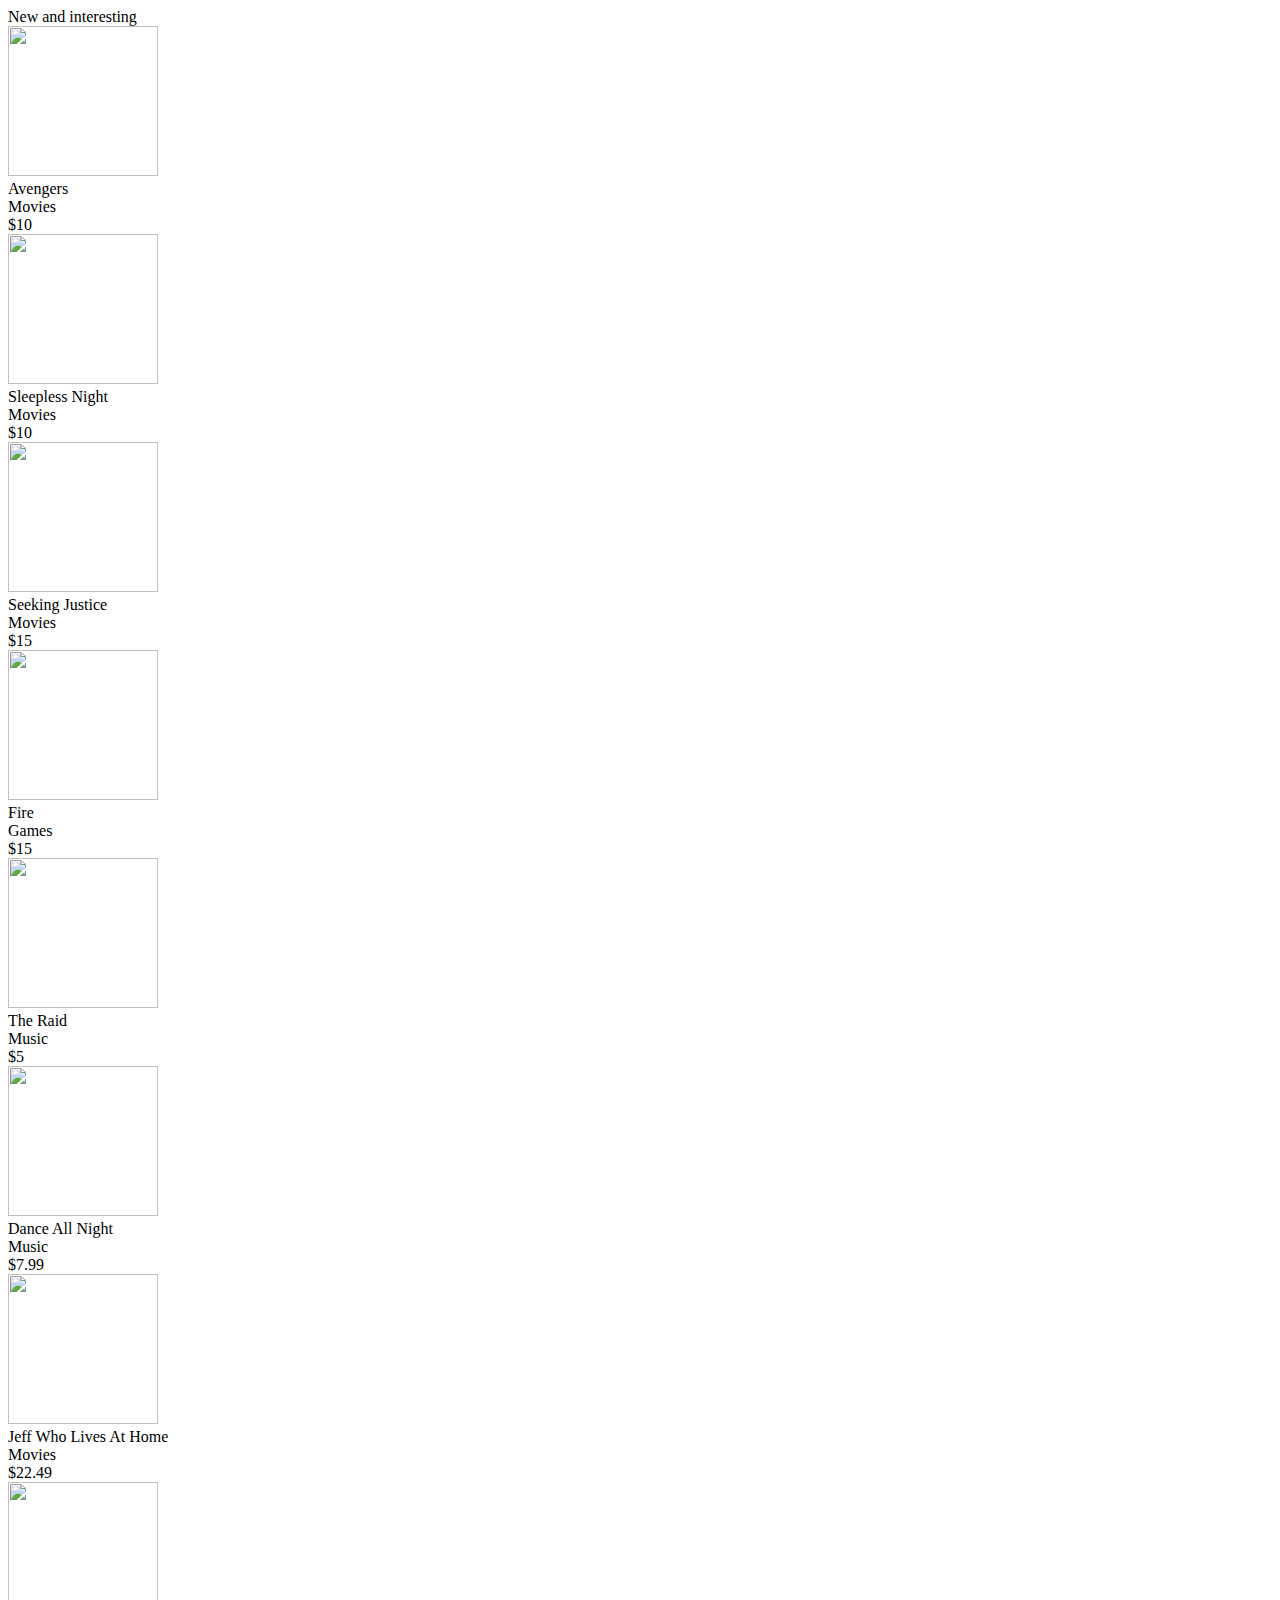
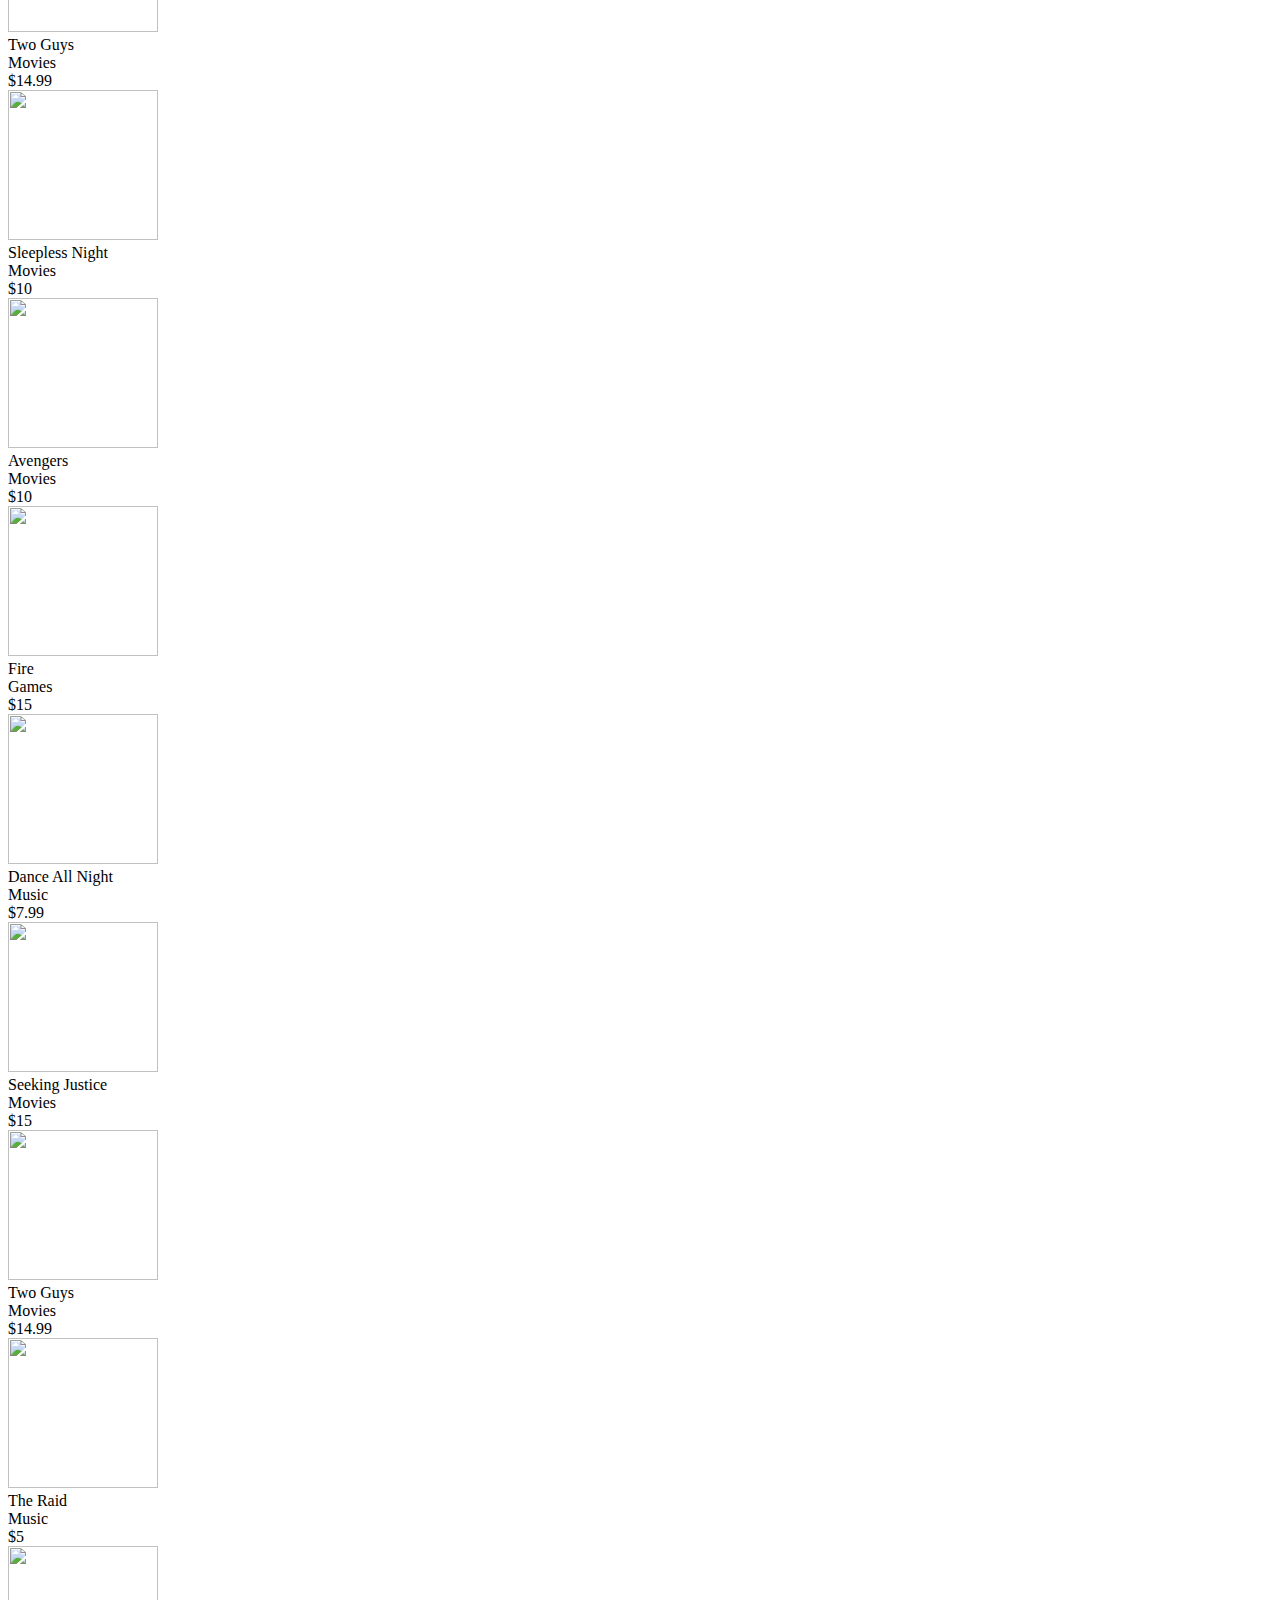
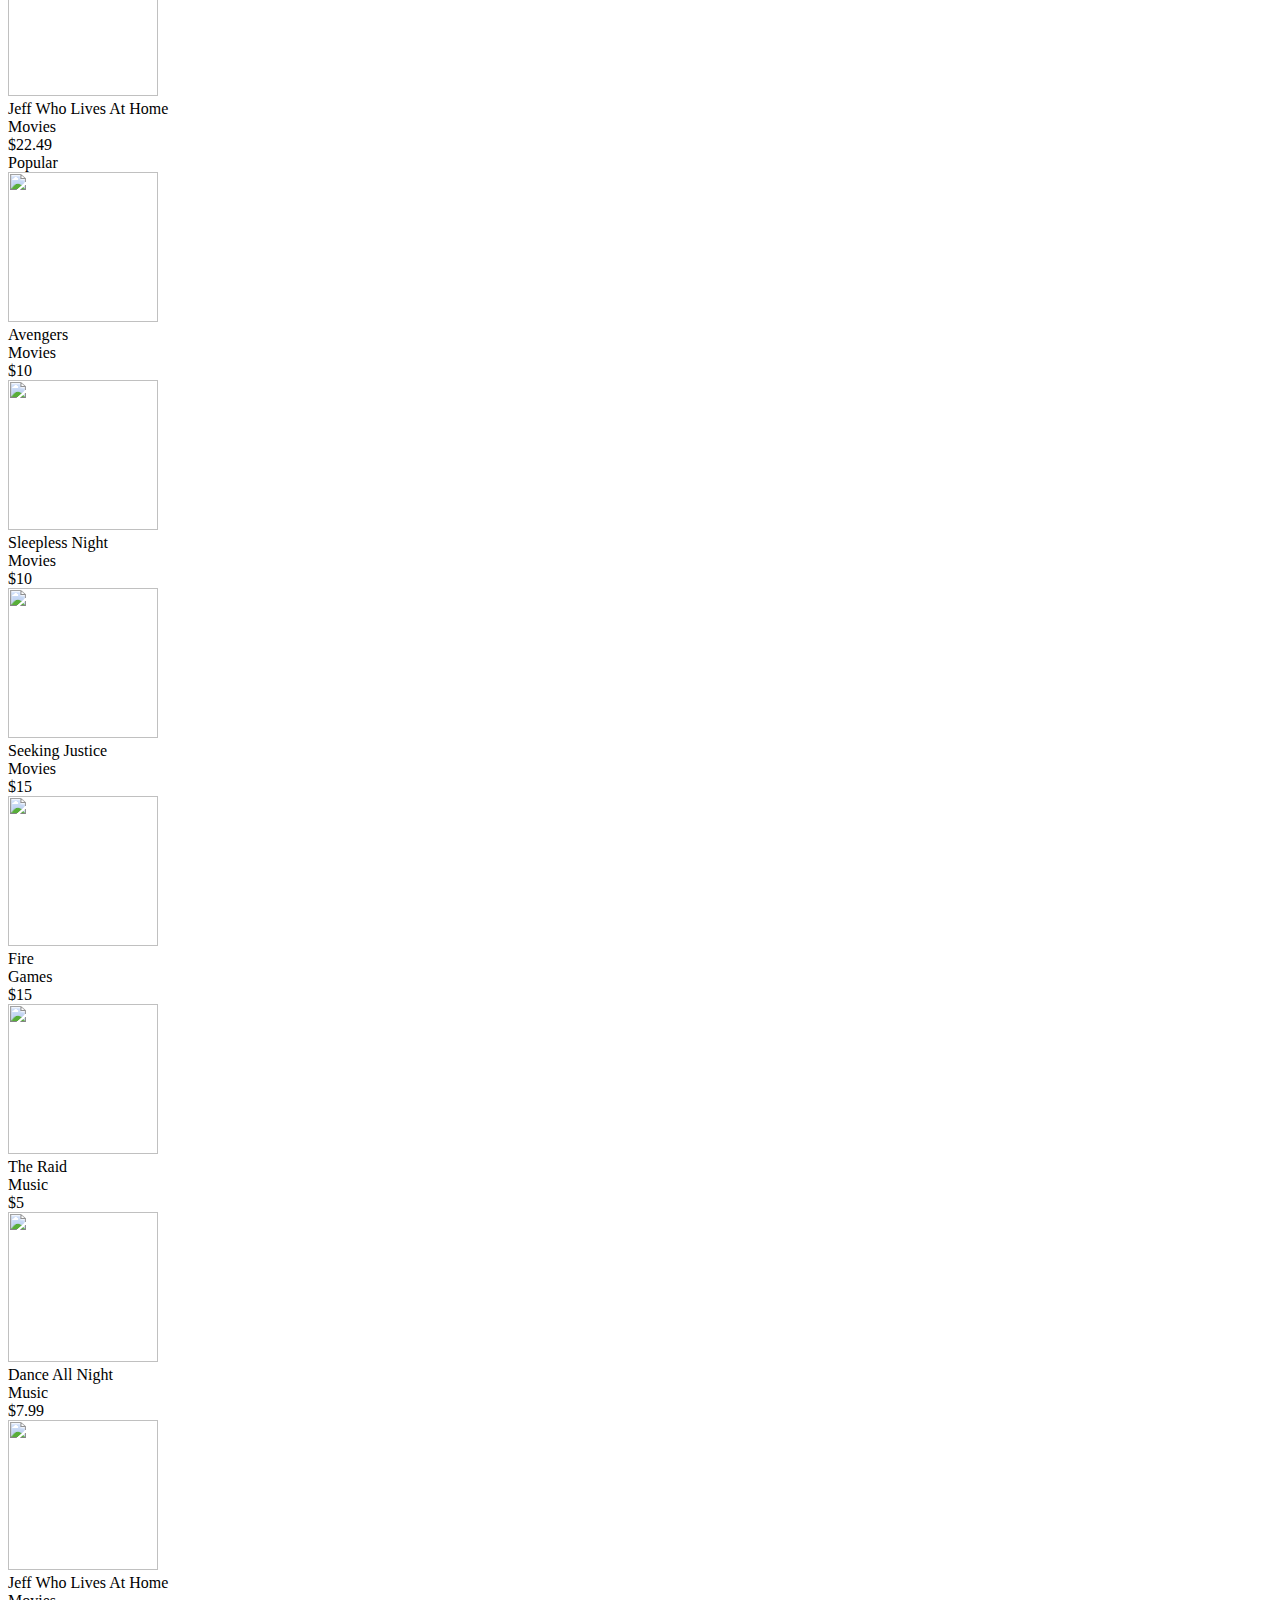
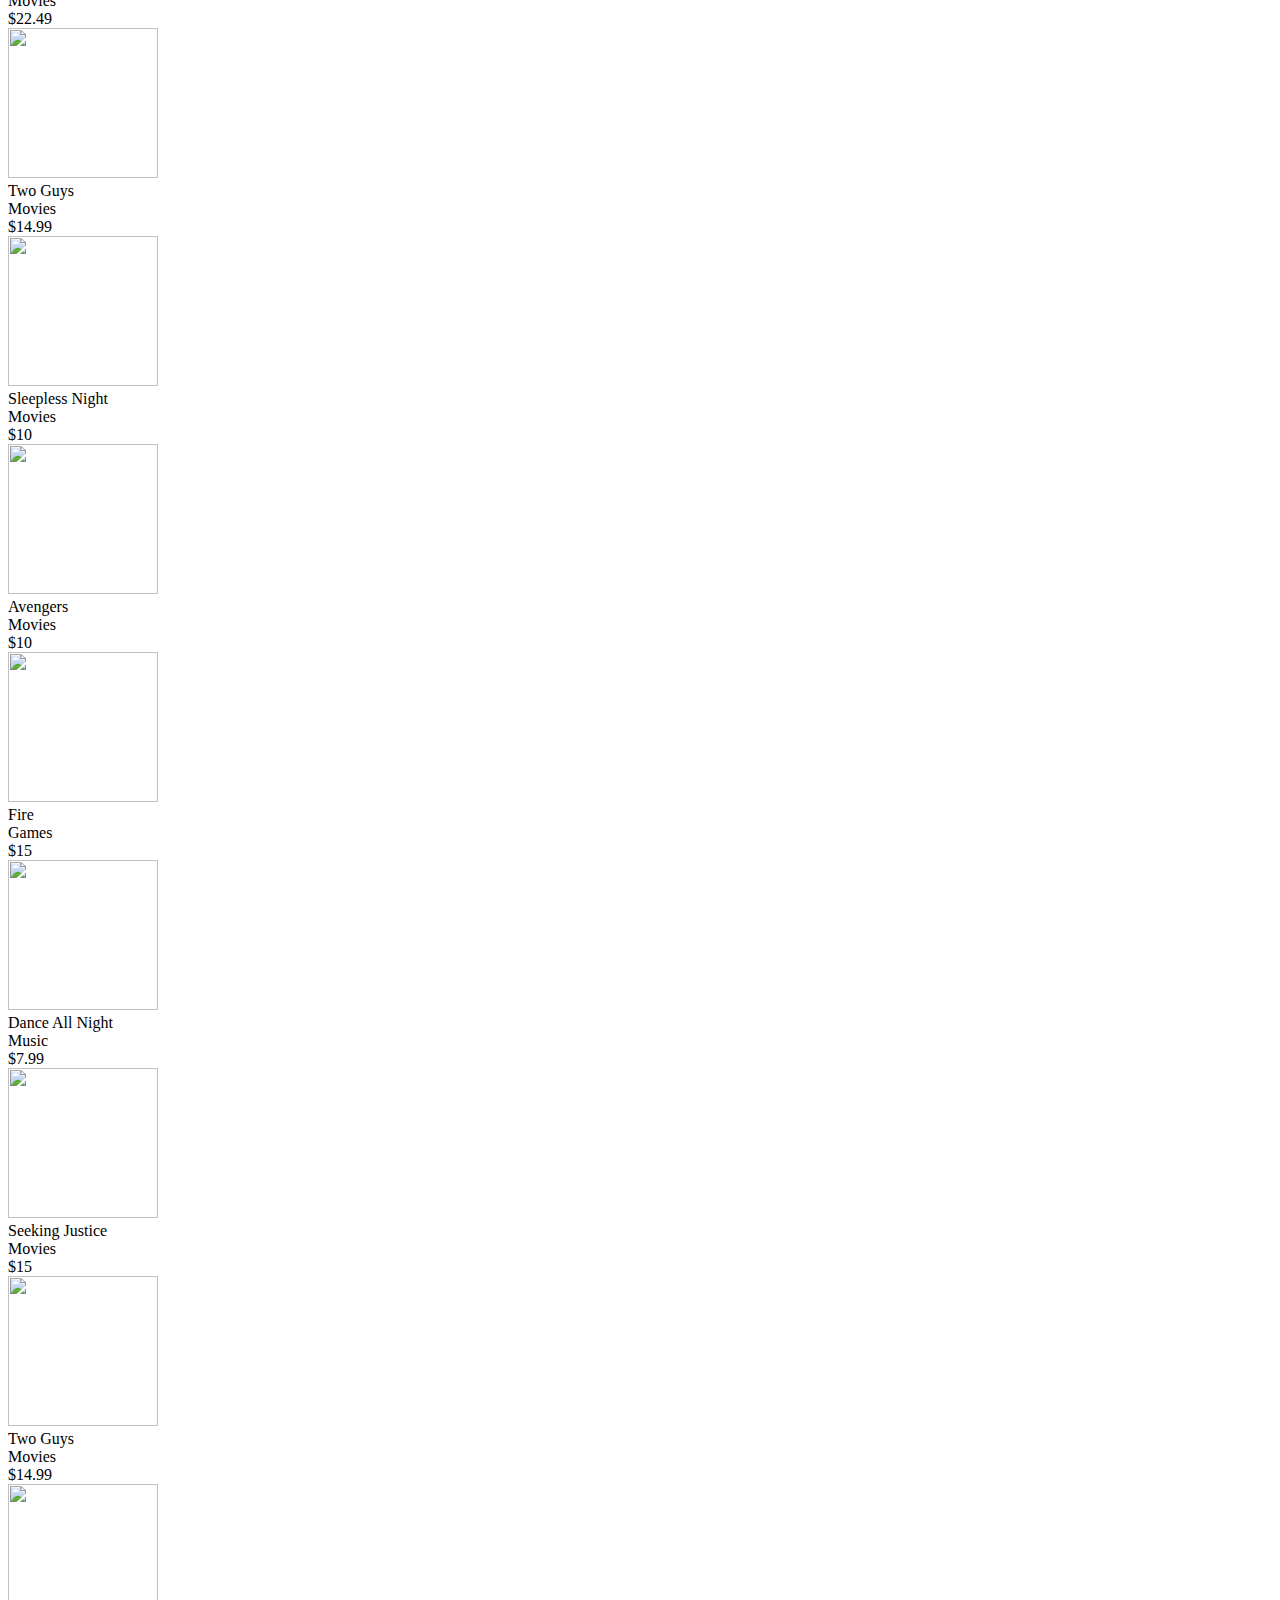
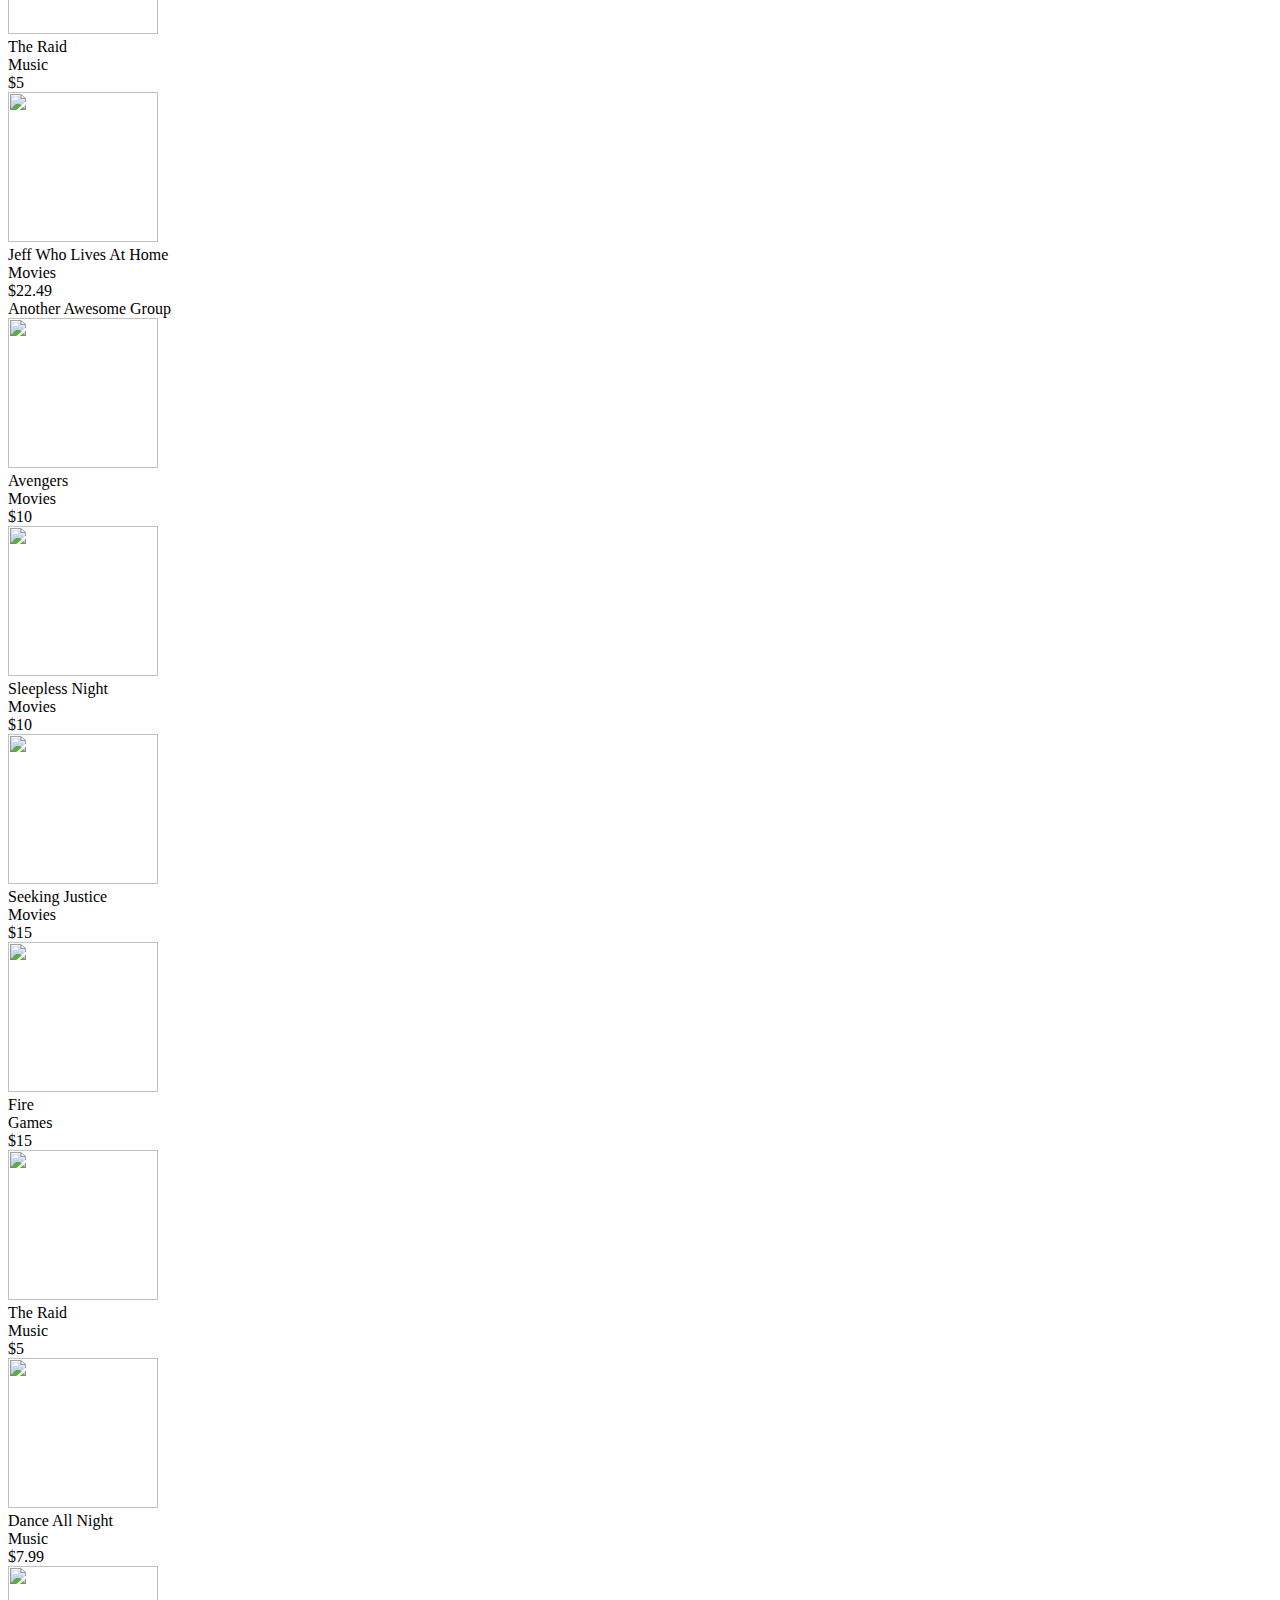
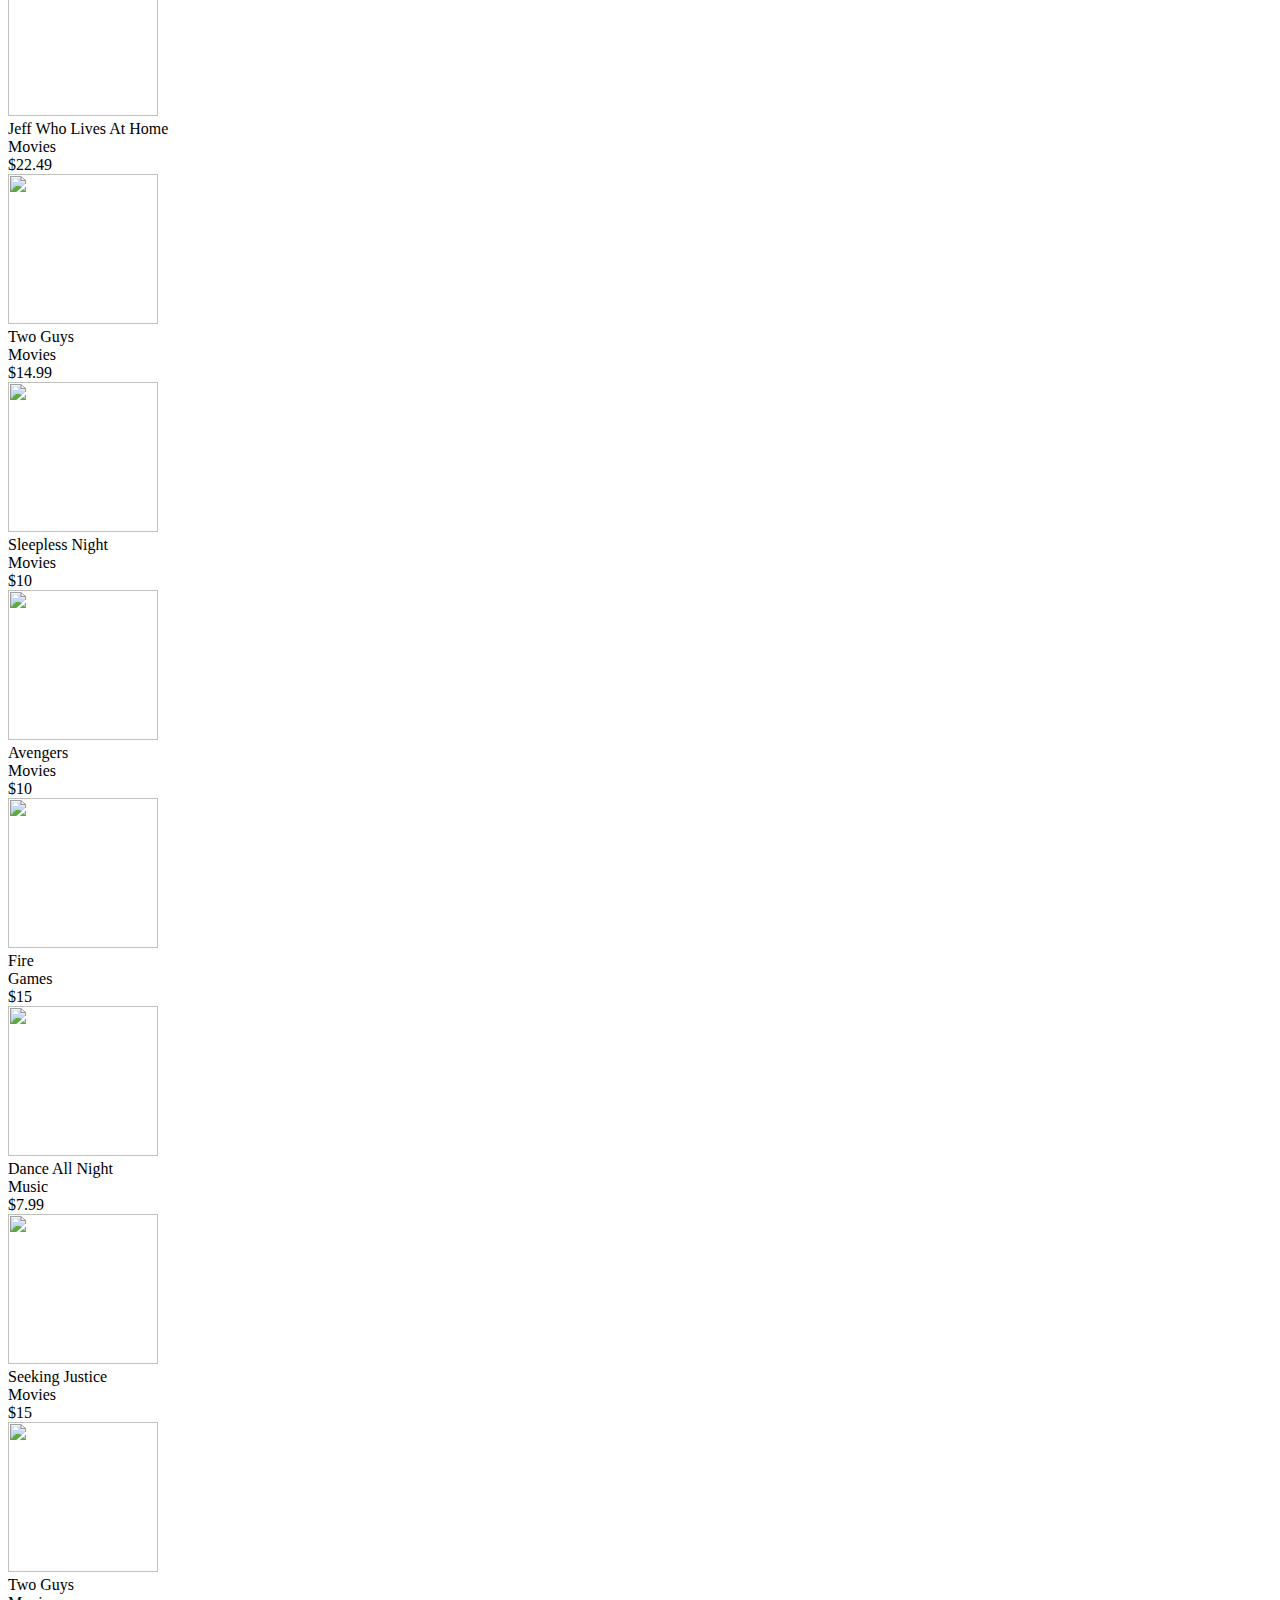
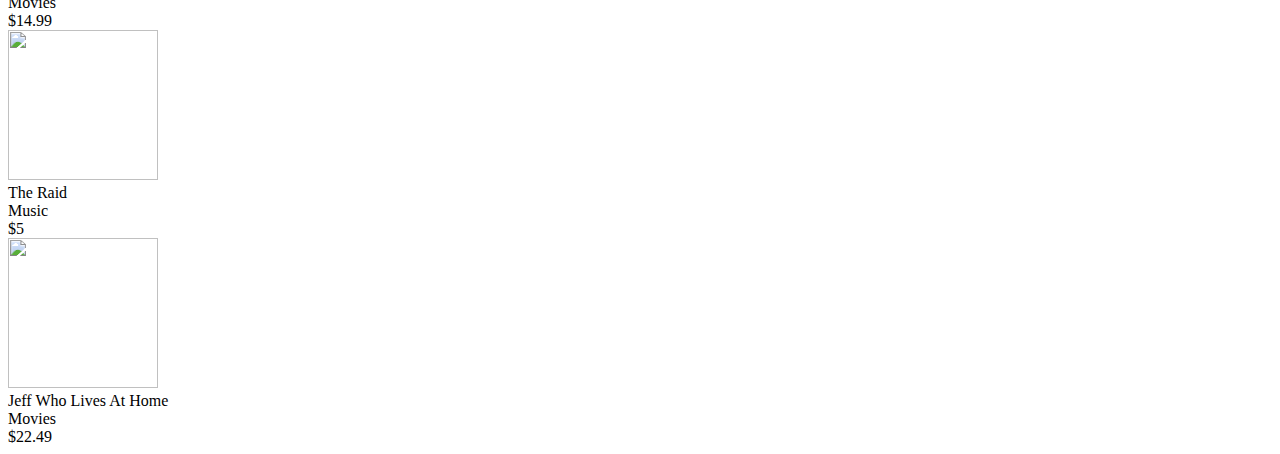
==== templates/home/index.html @ d27cb3de "first commi" ====
<!doctype html>
<html lang="en">
<head>
	<meta charset="UTF-8">
	<meta name="viewport" content="initial-scale=1">
	<title>Swiper Appstore</title>

	<link rel="stylesheet" href="css/idangerous.swiper.css">
	<link rel="stylesheet" href="css/idangerous.swiper.3dflow.css">
	<link rel="stylesheet" href="css/normalize.css">
	<link rel="stylesheet" href="css/appstore.css">
</head>
<body>
	<div class="swiper-container featured">
		<div class="swiper-wrapper">
			<div class="swiper-slide" style="background-image:url(/images/home/big/1.jpg)">
				<a href="http://www.idangero.us" target="_blank"></a>
			</div>
			<div class="swiper-slide" style="background-image:url(/images/home/big/2.jpg)">
				<a href="http://www.idangero.us/sliders/moover/" target="_blank"></a>
			</div>
			<div class="swiper-slide" style="background-image:url(/images/home/big/3.jpg)">
				<a href="http://www.idangero.us/index.php?content=cat_item&id=62" target="_blank"></a>
			</div>
			<div class="swiper-slide" style="background-image:url(/images/home/big/4.jpg)">
				<a href="http://www.idangero.us/sliders/" target="_blank"></a>
			</div>
			<div class="swiper-slide" style="background-image:url(/images/home/big/5.jpg)">
				<a href="http://www.idangero.us/sliders/swiper/" target="_blank"></a>
			</div>
			<div class="swiper-slide" style="background-image:url(/images/home/big/6.jpg)">
				<a href="http://www.idangero.us/sliders/s6/" target="_blank"></a>
			</div>
			<div class="swiper-slide" style="background-image:url(/images/home/big/7.jpg)">
				<a href="http://www.idangero.us/cs/" target="_blank"></a>
			</div>
			<div class="swiper-slide" style="background-image:url(/images/home/big/1.jpg)">
				<a href="http://www.idangero.us" target="_blank"></a>
			</div>
			<div class="swiper-slide" style="background-image:url(/images/home/big/2.jpg)">
				<a href="http://www.idangero.us/sliders/moover/" target="_blank"></a>
			</div>
			<div class="swiper-slide" style="background-image:url(/images/home/big/3.jpg)">
				<a href="http://www.idangero.us/index.php?content=cat_item&id=62" target="_blank"></a>
			</div>
			<div class="swiper-slide" style="background-image:url(/images/home/big/4.jpg)">
				<a href="http://www.idangero.us/sliders/" target="_blank"></a>
			</div>
			<div class="swiper-slide" style="background-image:url(/images/home/big/5.jpg)">
				<a href="http://www.idangero.us/sliders/swiper/" target="_blank"></a>
			</div>
			<div class="swiper-slide" style="background-image:url(/images/home/big/6.jpg)">
				<a href="http://www.idangero.us/sliders/s6/" target="_blank"></a>
			</div>
			<div class="swiper-slide" style="background-image:url(/images/home/big/7.jpg)">
				<a href="http://www.idangero.us/cs/" target="_blank"></a>
			</div>
		</div>
	</div>
	<div class="swiper-container thumbs-cotnainer">
		<div class="thumbs-title">New and interesting</div>
		<div class="swiper-wrapper">
			<div class="swiper-slide">
				<img src="/images/home/thumbs/1.jpg" height="150" width="150" alt="">
				<div class="app-title">Avengers</div>
				<div class="app-category">Movies</div>
				<div class="app-price">$10</div>
			</div>
			<div class="swiper-slide">
				<img src="/images/home/thumbs/2.jpg" height="150" width="150" alt="">
				<div class="app-title">Sleepless Night</div>
				<div class="app-category">Movies</div>
				<div class="app-price">$10</div>
			</div>
			<div class="swiper-slide">
				<img src="/images/home/thumbs/3.jpg" height="150" width="150" alt="">
				<div class="app-title">Seeking Justice</div>
				<div class="app-category">Movies</div>
				<div class="app-price">$15</div>
			</div>
			<div class="swiper-slide">
				<img src="/images/home/thumbs/4.jpg" height="150" width="150" alt="">
				<div class="app-title">Fire</div>
				<div class="app-category">Games</div>
				<div class="app-price">$15</div>
			</div>
			<div class="swiper-slide">
				<img src="/images/home/thumbs/5.jpg" height="150" width="150" alt="">
				<div class="app-title">The Raid</div>
				<div class="app-category">Music</div>
				<div class="app-price">$5</div>
			</div>
			<div class="swiper-slide">
				<img src="/images/home/thumbs/6.jpg" height="150" width="150" alt="">
				<div class="app-title">Dance All Night</div>
				<div class="app-category">Music</div>
				<div class="app-price">$7.99</div>
			</div>
			<div class="swiper-slide">
				<img src="/images/home/thumbs/7.jpg" height="150" width="150" alt="">
				<div class="app-title">Jeff Who Lives At Home</div>
				<div class="app-category">Movies</div>
				<div class="app-price">$22.49</div>
			</div>
			<div class="swiper-slide">
				<img src="/images/home/thumbs/8.jpg" height="150" width="150" alt="">
				<div class="app-title">Two Guys</div>
				<div class="app-category">Movies</div>
				<div class="app-price">$14.99</div>
			</div>
			
			<div class="swiper-slide">
				<img src="/images/home/thumbs/2.jpg" height="150" width="150" alt="">
				<div class="app-title">Sleepless Night</div>
				<div class="app-category">Movies</div>
				<div class="app-price">$10</div>
			</div>
			<div class="swiper-slide">
				<img src="/images/home/thumbs/1.jpg" height="150" width="150" alt="">
				<div class="app-title">Avengers</div>
				<div class="app-category">Movies</div>
				<div class="app-price">$10</div>
			</div>
			<div class="swiper-slide">
				<img src="/images/home/thumbs/4.jpg" height="150" width="150" alt="">
				<div class="app-title">Fire</div>
				<div class="app-category">Games</div>
				<div class="app-price">$15</div>
			</div>
			<div class="swiper-slide">
				<img src="/images/home/thumbs/6.jpg" height="150" width="150" alt="">
				<div class="app-title">Dance All Night</div>
				<div class="app-category">Music</div>
				<div class="app-price">$7.99</div>
			</div>
			<div class="swiper-slide">
				<img src="/images/home/thumbs/3.jpg" height="150" width="150" alt="">
				<div class="app-title">Seeking Justice</div>
				<div class="app-category">Movies</div>
				<div class="app-price">$15</div>
			</div>
			<div class="swiper-slide">
				<img src="/images/home/thumbs/8.jpg" height="150" width="150" alt="">
				<div class="app-title">Two Guys</div>
				<div class="app-category">Movies</div>
				<div class="app-price">$14.99</div>
			</div>
			<div class="swiper-slide">
				<img src="/images/home/thumbs/5.jpg" height="150" width="150" alt="">
				<div class="app-title">The Raid</div>
				<div class="app-category">Music</div>
				<div class="app-price">$5</div>
			</div>
			
			<div class="swiper-slide">
				<img src="/images/home/thumbs/7.jpg" height="150" width="150" alt="">
				<div class="app-title">Jeff Who Lives At Home</div>
				<div class="app-category">Movies</div>
				<div class="app-price">$22.49</div>
			</div>
		</div>
	</div>
	<div class="swiper-container banners-container border-gradient">
		<div class="swiper-wrapper">
			<div class="swiper-slide">
				<div class="banner" style="background-image:url(/images/home/big/1.jpg)"></div>
			</div>
			<div class="swiper-slide">
				<div class="banner" style="background-image:url(/images/home/big/2.jpg)"></div>
			</div>
			<div class="swiper-slide">
				<div class="banner" style="background-image:url(/images/home/big/3.jpg)"></div>
			</div>
			<div class="swiper-slide">
				<div class="banner" style="background-image:url(/images/home/big/4.jpg)"></div>
			</div>
			<div class="swiper-slide">
				<div class="banner" style="background-image:url(/images/home/big/5.jpg)"></div>
			</div>
			<div class="swiper-slide">
				<div class="banner" style="background-image:url(/images/home/big/6.jpg)"></div>
			</div>
			<div class="swiper-slide">
				<div class="banner" style="background-image:url(/images/home/big/7.jpg)"></div>
			</div>
		</div>
	</div>
	<div class="swiper-container thumbs-cotnainer border-gradient">
		<div class="thumbs-title">Popular</div>
		<div class="swiper-wrapper">
			<div class="swiper-slide">
				<img src="/images/home/thumbs/1.jpg" height="150" width="150" alt="">
				<div class="app-title">Avengers</div>
				<div class="app-category">Movies</div>
				<div class="app-price">$10</div>
			</div>
			<div class="swiper-slide">
				<img src="/images/home/thumbs/2.jpg" height="150" width="150" alt="">
				<div class="app-title">Sleepless Night</div>
				<div class="app-category">Movies</div>
				<div class="app-price">$10</div>
			</div>
			<div class="swiper-slide">
				<img src="/images/home/thumbs/3.jpg" height="150" width="150" alt="">
				<div class="app-title">Seeking Justice</div>
				<div class="app-category">Movies</div>
				<div class="app-price">$15</div>
			</div>
			<div class="swiper-slide">
				<img src="/images/home/thumbs/4.jpg" height="150" width="150" alt="">
				<div class="app-title">Fire</div>
				<div class="app-category">Games</div>
				<div class="app-price">$15</div>
			</div>
			<div class="swiper-slide">
				<img src="/images/home/thumbs/5.jpg" height="150" width="150" alt="">
				<div class="app-title">The Raid</div>
				<div class="app-category">Music</div>
				<div class="app-price">$5</div>
			</div>
			<div class="swiper-slide">
				<img src="/images/home/thumbs/6.jpg" height="150" width="150" alt="">
				<div class="app-title">Dance All Night</div>
				<div class="app-category">Music</div>
				<div class="app-price">$7.99</div>
			</div>
			<div class="swiper-slide">
				<img src="/images/home/thumbs/7.jpg" height="150" width="150" alt="">
				<div class="app-title">Jeff Who Lives At Home</div>
				<div class="app-category">Movies</div>
				<div class="app-price">$22.49</div>
			</div>
			<div class="swiper-slide">
				<img src="/images/home/thumbs/8.jpg" height="150" width="150" alt="">
				<div class="app-title">Two Guys</div>
				<div class="app-category">Movies</div>
				<div class="app-price">$14.99</div>
			</div>
			
			<div class="swiper-slide">
				<img src="/images/home/thumbs/2.jpg" height="150" width="150" alt="">
				<div class="app-title">Sleepless Night</div>
				<div class="app-category">Movies</div>
				<div class="app-price">$10</div>
			</div>
			<div class="swiper-slide">
				<img src="/images/home/thumbs/1.jpg" height="150" width="150" alt="">
				<div class="app-title">Avengers</div>
				<div class="app-category">Movies</div>
				<div class="app-price">$10</div>
			</div>
			<div class="swiper-slide">
				<img src="/images/home/thumbs/4.jpg" height="150" width="150" alt="">
				<div class="app-title">Fire</div>
				<div class="app-category">Games</div>
				<div class="app-price">$15</div>
			</div>
			<div class="swiper-slide">
				<img src="/images/home/thumbs/6.jpg" height="150" width="150" alt="">
				<div class="app-title">Dance All Night</div>
				<div class="app-category">Music</div>
				<div class="app-price">$7.99</div>
			</div>
			<div class="swiper-slide">
				<img src="/images/home/thumbs/3.jpg" height="150" width="150" alt="">
				<div class="app-title">Seeking Justice</div>
				<div class="app-category">Movies</div>
				<div class="app-price">$15</div>
			</div>
			<div class="swiper-slide">
				<img src="/images/home/thumbs/8.jpg" height="150" width="150" alt="">
				<div class="app-title">Two Guys</div>
				<div class="app-category">Movies</div>
				<div class="app-price">$14.99</div>
			</div>
			<div class="swiper-slide">
				<img src="/images/home/thumbs/5.jpg" height="150" width="150" alt="">
				<div class="app-title">The Raid</div>
				<div class="app-category">Music</div>
				<div class="app-price">$5</div>
			</div>
			
			<div class="swiper-slide">
				<img src="/images/home/thumbs/7.jpg" height="150" width="150" alt="">
				<div class="app-title">Jeff Who Lives At Home</div>
				<div class="app-category">Movies</div>
				<div class="app-price">$22.49</div>
			</div>
		</div>
	</div>
	<div class="swiper-container banners-container border-gradient">
		<div class="swiper-wrapper">
			<div class="swiper-slide">
				<div class="banner" style="background-image:url(/images/home/big/1.jpg)"></div>
			</div>
			<div class="swiper-slide">
				<div class="banner" style="background-image:url(/images/home/big/2.jpg)"></div>
			</div>
			<div class="swiper-slide">
				<div class="banner" style="background-image:url(/images/home/big/3.jpg)"></div>
			</div>
			<div class="swiper-slide">
				<div class="banner" style="background-image:url(/images/home/big/4.jpg)"></div>
			</div>
			<div class="swiper-slide">
				<div class="banner" style="background-image:url(/images/home/big/5.jpg)"></div>
			</div>
			<div class="swiper-slide">
				<div class="banner" style="background-image:url(/images/home/big/6.jpg)"></div>
			</div>
			<div class="swiper-slide">
				<div class="banner" style="background-image:url(/images/home/big/7.jpg)"></div>
			</div>
		</div>
	</div>
	<div class="swiper-container thumbs-cotnainer border-gradient">
		<div class="thumbs-title">Another Awesome Group</div>
		<div class="swiper-wrapper">
			<div class="swiper-slide">
				<img src="/images/home/thumbs/1.jpg" height="150" width="150" alt="">
				<div class="app-title">Avengers</div>
				<div class="app-category">Movies</div>
				<div class="app-price">$10</div>
			</div>
			<div class="swiper-slide">
				<img src="/images/home/thumbs/2.jpg" height="150" width="150" alt="">
				<div class="app-title">Sleepless Night</div>
				<div class="app-category">Movies</div>
				<div class="app-price">$10</div>
			</div>
			<div class="swiper-slide">
				<img src="/images/home/thumbs/3.jpg" height="150" width="150" alt="">
				<div class="app-title">Seeking Justice</div>
				<div class="app-category">Movies</div>
				<div class="app-price">$15</div>
			</div>
			<div class="swiper-slide">
				<img src="/images/home/thumbs/4.jpg" height="150" width="150" alt="">
				<div class="app-title">Fire</div>
				<div class="app-category">Games</div>
				<div class="app-price">$15</div>
			</div>
			<div class="swiper-slide">
				<img src="/images/home/thumbs/5.jpg" height="150" width="150" alt="">
				<div class="app-title">The Raid</div>
				<div class="app-category">Music</div>
				<div class="app-price">$5</div>
			</div>
			<div class="swiper-slide">
				<img src="/images/home/thumbs/6.jpg" height="150" width="150" alt="">
				<div class="app-title">Dance All Night</div>
				<div class="app-category">Music</div>
				<div class="app-price">$7.99</div>
			</div>
			<div class="swiper-slide">
				<img src="/images/home/thumbs/7.jpg" height="150" width="150" alt="">
				<div class="app-title">Jeff Who Lives At Home</div>
				<div class="app-category">Movies</div>
				<div class="app-price">$22.49</div>
			</div>
			<div class="swiper-slide">
				<img src="/images/home/thumbs/8.jpg" height="150" width="150" alt="">
				<div class="app-title">Two Guys</div>
				<div class="app-category">Movies</div>
				<div class="app-price">$14.99</div>
			</div>
			
			<div class="swiper-slide">
				<img src="/images/home/thumbs/2.jpg" height="150" width="150" alt="">
				<div class="app-title">Sleepless Night</div>
				<div class="app-category">Movies</div>
				<div class="app-price">$10</div>
			</div>
			<div class="swiper-slide">
				<img src="/images/home/thumbs/1.jpg" height="150" width="150" alt="">
				<div class="app-title">Avengers</div>
				<div class="app-category">Movies</div>
				<div class="app-price">$10</div>
			</div>
			<div class="swiper-slide">
				<img src="/images/home/thumbs/4.jpg" height="150" width="150" alt="">
				<div class="app-title">Fire</div>
				<div class="app-category">Games</div>
				<div class="app-price">$15</div>
			</div>
			<div class="swiper-slide">
				<img src="/images/home/thumbs/6.jpg" height="150" width="150" alt="">
				<div class="app-title">Dance All Night</div>
				<div class="app-category">Music</div>
				<div class="app-price">$7.99</div>
			</div>
			<div class="swiper-slide">
				<img src="/images/home/thumbs/3.jpg" height="150" width="150" alt="">
				<div class="app-title">Seeking Justice</div>
				<div class="app-category">Movies</div>
				<div class="app-price">$15</div>
			</div>
			<div class="swiper-slide">
				<img src="/images/home/thumbs/8.jpg" height="150" width="150" alt="">
				<div class="app-title">Two Guys</div>
				<div class="app-category">Movies</div>
				<div class="app-price">$14.99</div>
			</div>
			<div class="swiper-slide">
				<img src="/images/home/thumbs/5.jpg" height="150" width="150" alt="">
				<div class="app-title">The Raid</div>
				<div class="app-category">Music</div>
				<div class="app-price">$5</div>
			</div>
			
			<div class="swiper-slide">
				<img src="/images/home/thumbs/7.jpg" height="150" width="150" alt="">
				<div class="app-title">Jeff Who Lives At Home</div>
				<div class="app-category">Movies</div>
				<div class="app-price">$22.49</div>
			</div>
		</div>
	</div>
	<script src="js/jquery.min.js"></script>
	<!-- Don't forget to get the latest Swiper and scrollbar version here-->
	<script src="js/idangerous.swiper-2.0.min.js"></script>
	<script src="js/idangerous.swiper.3dflow-2.0.js"></script>
	<script src="js/appstore.js"></script>
</body>
</html>
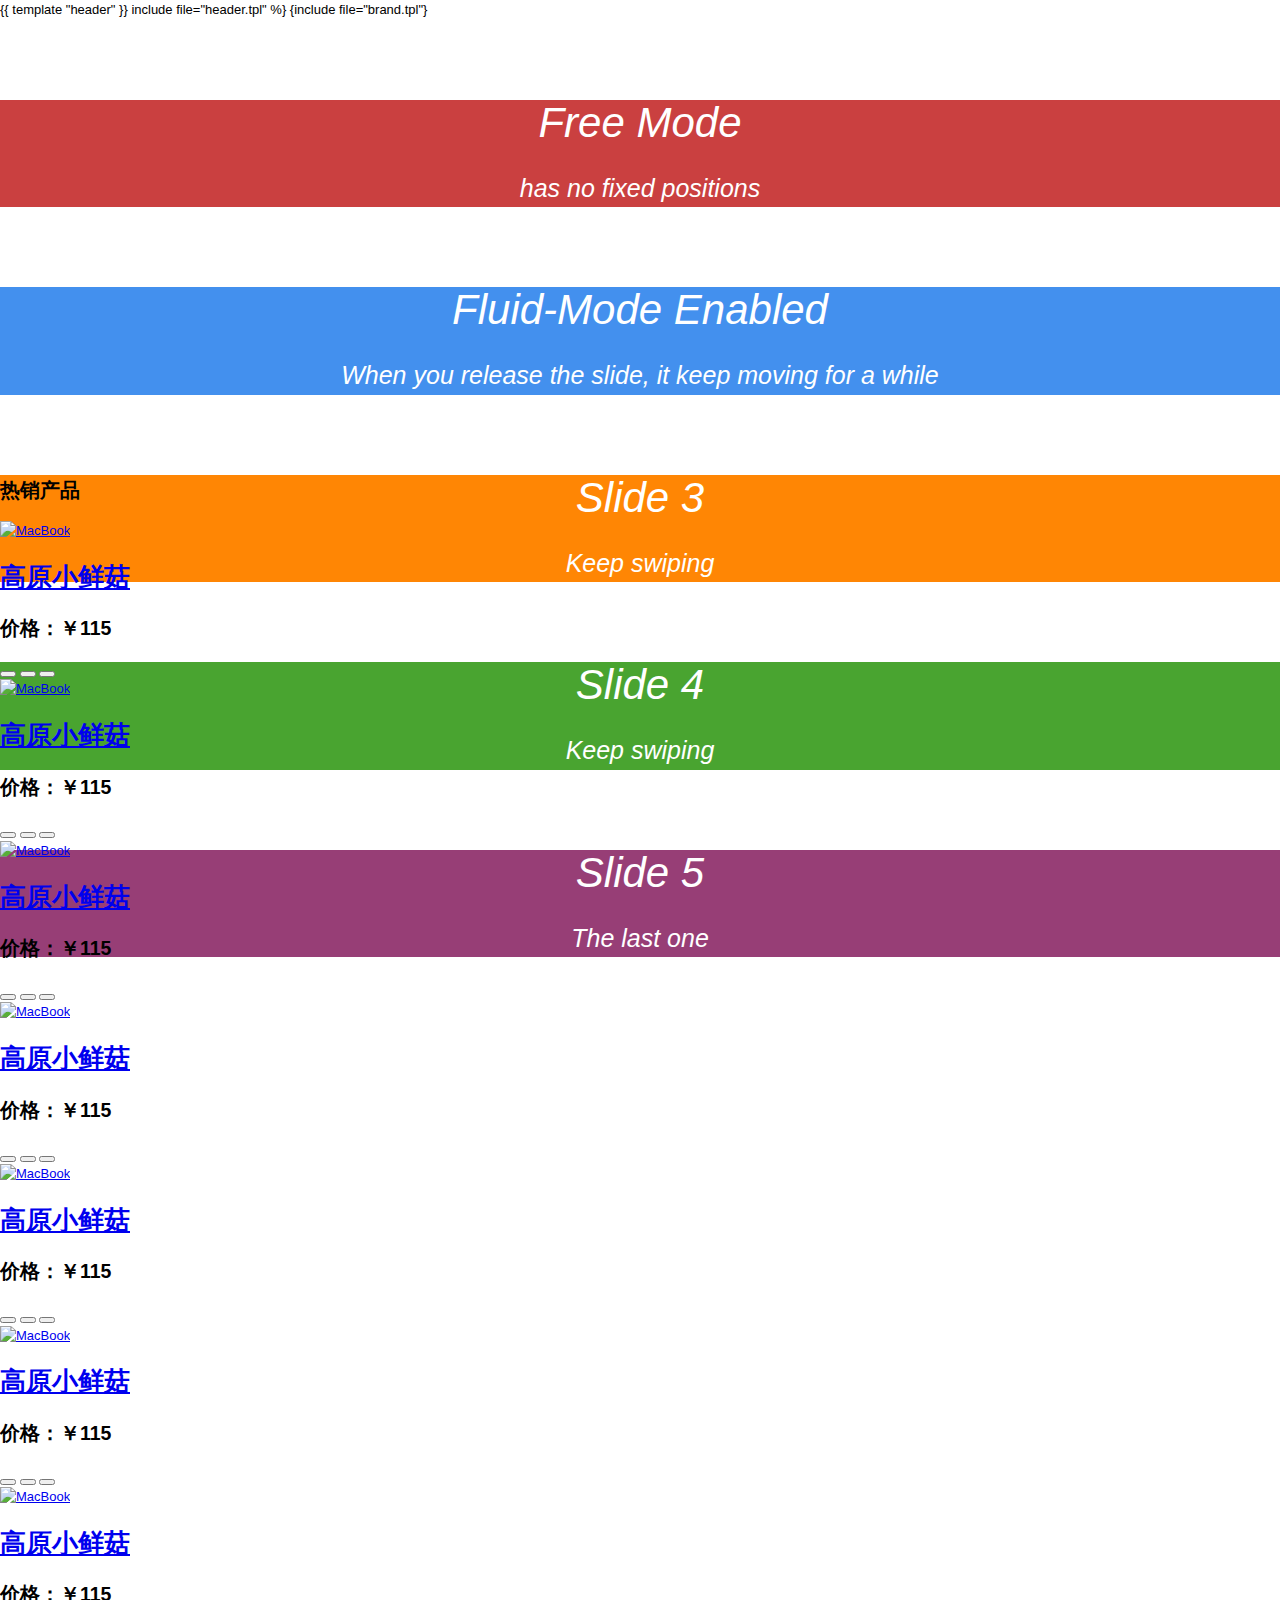
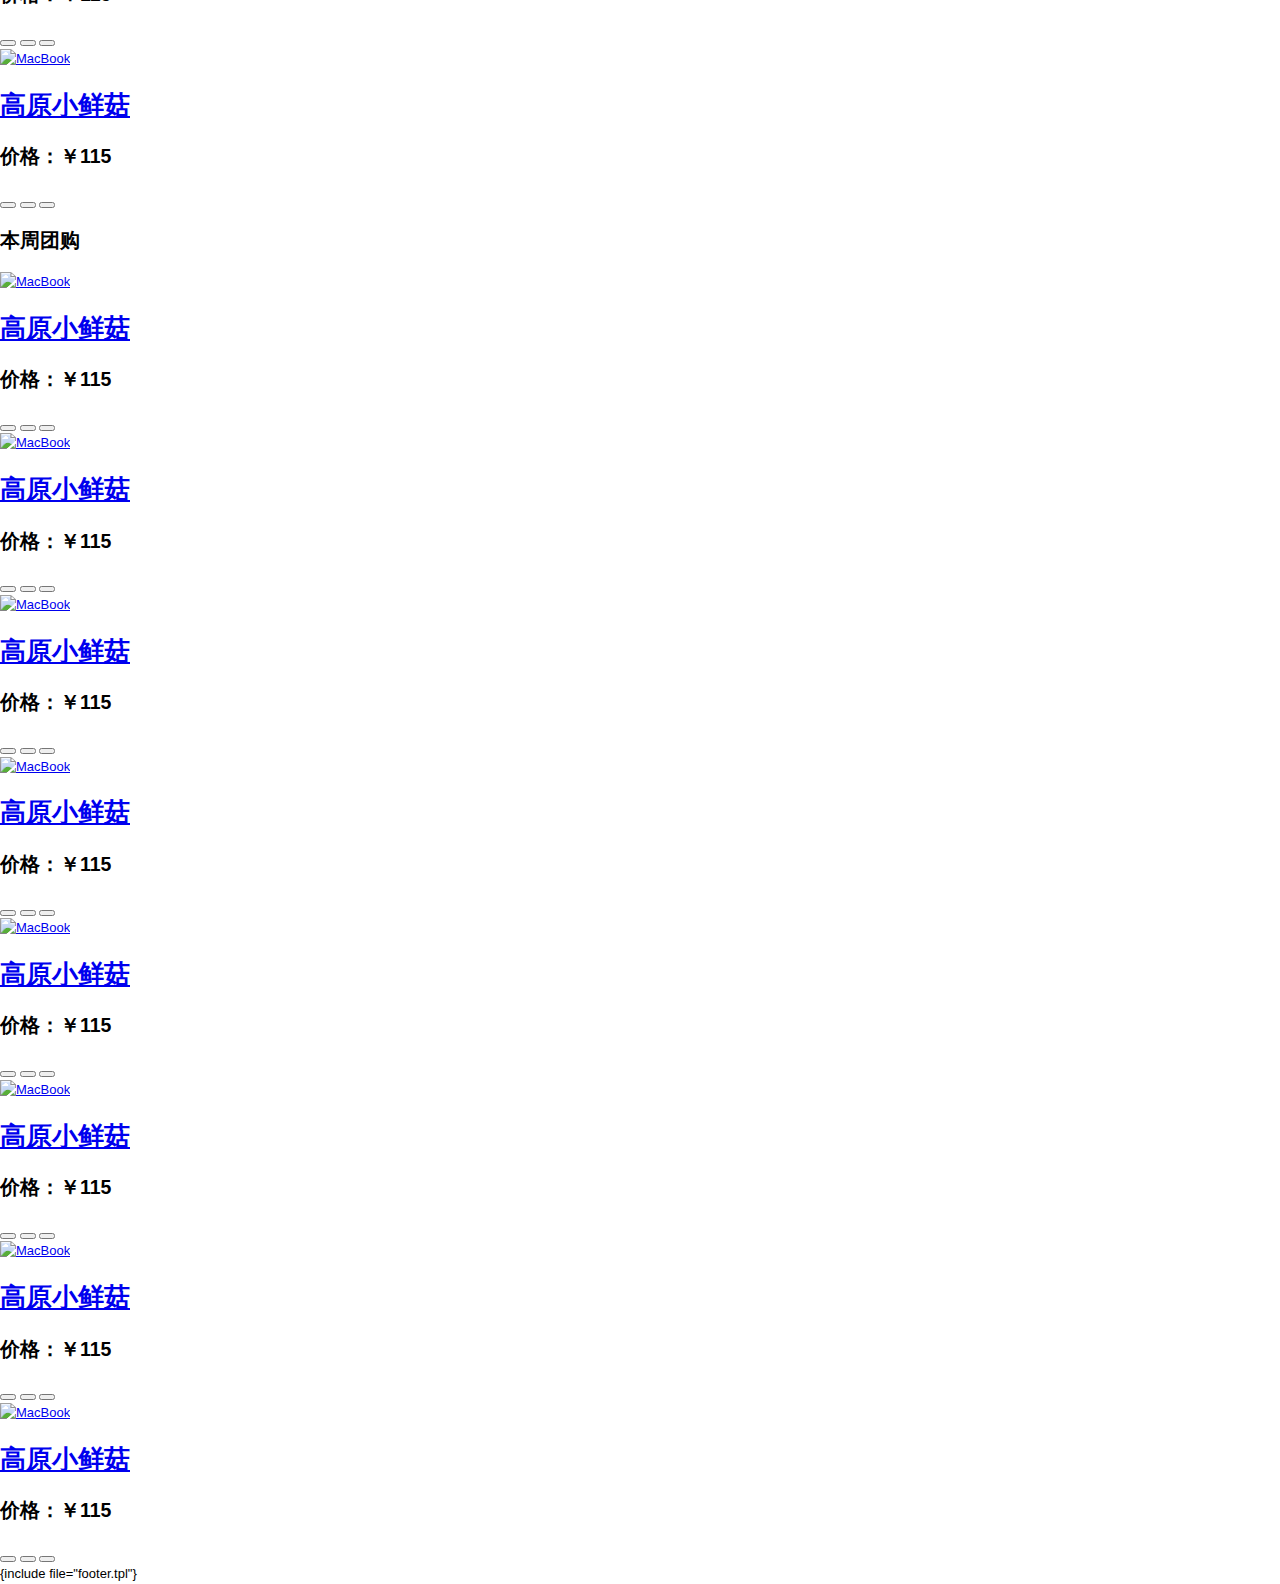
==== commit d57b5fff: "update 20180605" ====
--- a/templates/home/index.html
+++ b/templates/home/index.html
@@ -1,425 +1,397 @@
-<!doctype html>
+<!DOCTYPE html>
 <html lang="en">
 <head>
-	<meta charset="UTF-8">
-	<meta name="viewport" content="initial-scale=1">
-	<title>Swiper Appstore</title>
-
-	<link rel="stylesheet" href="css/idangerous.swiper.css">
-	<link rel="stylesheet" href="css/idangerous.swiper.3dflow.css">
-	<link rel="stylesheet" href="css/normalize.css">
-	<link rel="stylesheet" href="css/appstore.css">
+    <meta charset="UTF-8">
+    <title>{$Title}</title>
+    <link href="/css/bootstrap.min.css" rel="stylesheet">
+    <link rel="stylesheet" href="/css//bootstrap-theme.min.css">
+    <link href="/css/shoping.css" rel="stylesheet">	
+	  <link rel="stylesheet" href="/css/idangerous.swiper.css">
+  <style>
+/* Demo Styles */
+body {
+  margin: 0;
+  font-family: Arial, Helvetica, sans-serif;
+  font-size: 13px;
+  line-height: 1.5;
+}
+.swiper-container {
+  width: 100%;
+  height: 360px;
+  color: #fff;
+  text-align: center;
+}
+.red-slide {
+  background: #ca4040;
+}
+.blue-slide {
+  background: #4390ee;
+}
+.orange-slide {
+  background: #ff8604;
+}
+.green-slide {
+  background: #49a430;
+}
+.pink-slide {
+  background: #973e76;
+}
+.swiper-slide .title {
+  font-style: italic;
+  font-size: 42px;
+  margin-top: 80px;
+  margin-bottom: 0;
+  line-height: 45px;
+}
+.swiper-slide p {
+  font-style: italic;
+  font-size: 25px;
+}
+.pagination {
+  position: absolute;
+  z-index: 20;
+  left: 10px;
+  bottom: 10px;
+}
+.swiper-pagination-switch {
+  display: inline-block;
+  width: 8px;
+  height: 8px;
+  border-radius: 8px;
+  background: #555;
+  margin-right: 5px;
+  opacity: 0.8;
+  border: 1px solid #fff;
+  cursor: pointer;
+}
+.swiper-active-switch {
+  background: #fff;
+}
+  </style>
 </head>
 <body>
-	<div class="swiper-container featured">
-		<div class="swiper-wrapper">
-			<div class="swiper-slide" style="background-image:url(/images/home/big/1.jpg)">
-				<a href="http://www.idangero.us" target="_blank"></a>
-			</div>
-			<div class="swiper-slide" style="background-image:url(/images/home/big/2.jpg)">
-				<a href="http://www.idangero.us/sliders/moover/" target="_blank"></a>
-			</div>
-			<div class="swiper-slide" style="background-image:url(/images/home/big/3.jpg)">
-				<a href="http://www.idangero.us/index.php?content=cat_item&id=62" target="_blank"></a>
-			</div>
-			<div class="swiper-slide" style="background-image:url(/images/home/big/4.jpg)">
-				<a href="http://www.idangero.us/sliders/" target="_blank"></a>
-			</div>
-			<div class="swiper-slide" style="background-image:url(/images/home/big/5.jpg)">
-				<a href="http://www.idangero.us/sliders/swiper/" target="_blank"></a>
-			</div>
-			<div class="swiper-slide" style="background-image:url(/images/home/big/6.jpg)">
-				<a href="http://www.idangero.us/sliders/s6/" target="_blank"></a>
-			</div>
-			<div class="swiper-slide" style="background-image:url(/images/home/big/7.jpg)">
-				<a href="http://www.idangero.us/cs/" target="_blank"></a>
-			</div>
-			<div class="swiper-slide" style="background-image:url(/images/home/big/1.jpg)">
-				<a href="http://www.idangero.us" target="_blank"></a>
-			</div>
-			<div class="swiper-slide" style="background-image:url(/images/home/big/2.jpg)">
-				<a href="http://www.idangero.us/sliders/moover/" target="_blank"></a>
-			</div>
-			<div class="swiper-slide" style="background-image:url(/images/home/big/3.jpg)">
-				<a href="http://www.idangero.us/index.php?content=cat_item&id=62" target="_blank"></a>
-			</div>
-			<div class="swiper-slide" style="background-image:url(/images/home/big/4.jpg)">
-				<a href="http://www.idangero.us/sliders/" target="_blank"></a>
-			</div>
-			<div class="swiper-slide" style="background-image:url(/images/home/big/5.jpg)">
-				<a href="http://www.idangero.us/sliders/swiper/" target="_blank"></a>
-			</div>
-			<div class="swiper-slide" style="background-image:url(/images/home/big/6.jpg)">
-				<a href="http://www.idangero.us/sliders/s6/" target="_blank"></a>
-			</div>
-			<div class="swiper-slide" style="background-image:url(/images/home/big/7.jpg)">
-				<a href="http://www.idangero.us/cs/" target="_blank"></a>
-			</div>
-		</div>
-	</div>
-	<div class="swiper-container thumbs-cotnainer">
-		<div class="thumbs-title">New and interesting</div>
-		<div class="swiper-wrapper">
-			<div class="swiper-slide">
-				<img src="/images/home/thumbs/1.jpg" height="150" width="150" alt="">
-				<div class="app-title">Avengers</div>
-				<div class="app-category">Movies</div>
-				<div class="app-price">$10</div>
-			</div>
-			<div class="swiper-slide">
-				<img src="/images/home/thumbs/2.jpg" height="150" width="150" alt="">
-				<div class="app-title">Sleepless Night</div>
-				<div class="app-category">Movies</div>
-				<div class="app-price">$10</div>
-			</div>
-			<div class="swiper-slide">
-				<img src="/images/home/thumbs/3.jpg" height="150" width="150" alt="">
-				<div class="app-title">Seeking Justice</div>
-				<div class="app-category">Movies</div>
-				<div class="app-price">$15</div>
-			</div>
-			<div class="swiper-slide">
-				<img src="/images/home/thumbs/4.jpg" height="150" width="150" alt="">
-				<div class="app-title">Fire</div>
-				<div class="app-category">Games</div>
-				<div class="app-price">$15</div>
-			</div>
-			<div class="swiper-slide">
-				<img src="/images/home/thumbs/5.jpg" height="150" width="150" alt="">
-				<div class="app-title">The Raid</div>
-				<div class="app-category">Music</div>
-				<div class="app-price">$5</div>
-			</div>
-			<div class="swiper-slide">
-				<img src="/images/home/thumbs/6.jpg" height="150" width="150" alt="">
-				<div class="app-title">Dance All Night</div>
-				<div class="app-category">Music</div>
-				<div class="app-price">$7.99</div>
-			</div>
-			<div class="swiper-slide">
-				<img src="/images/home/thumbs/7.jpg" height="150" width="150" alt="">
-				<div class="app-title">Jeff Who Lives At Home</div>
-				<div class="app-category">Movies</div>
-				<div class="app-price">$22.49</div>
-			</div>
-			<div class="swiper-slide">
-				<img src="/images/home/thumbs/8.jpg" height="150" width="150" alt="">
-				<div class="app-title">Two Guys</div>
-				<div class="app-category">Movies</div>
-				<div class="app-price">$14.99</div>
-			</div>
-			
-			<div class="swiper-slide">
-				<img src="/images/home/thumbs/2.jpg" height="150" width="150" alt="">
-				<div class="app-title">Sleepless Night</div>
-				<div class="app-category">Movies</div>
-				<div class="app-price">$10</div>
-			</div>
-			<div class="swiper-slide">
-				<img src="/images/home/thumbs/1.jpg" height="150" width="150" alt="">
-				<div class="app-title">Avengers</div>
-				<div class="app-category">Movies</div>
-				<div class="app-price">$10</div>
-			</div>
-			<div class="swiper-slide">
-				<img src="/images/home/thumbs/4.jpg" height="150" width="150" alt="">
-				<div class="app-title">Fire</div>
-				<div class="app-category">Games</div>
-				<div class="app-price">$15</div>
-			</div>
-			<div class="swiper-slide">
-				<img src="/images/home/thumbs/6.jpg" height="150" width="150" alt="">
-				<div class="app-title">Dance All Night</div>
-				<div class="app-category">Music</div>
-				<div class="app-price">$7.99</div>
-			</div>
-			<div class="swiper-slide">
-				<img src="/images/home/thumbs/3.jpg" height="150" width="150" alt="">
-				<div class="app-title">Seeking Justice</div>
-				<div class="app-category">Movies</div>
-				<div class="app-price">$15</div>
-			</div>
-			<div class="swiper-slide">
-				<img src="/images/home/thumbs/8.jpg" height="150" width="150" alt="">
-				<div class="app-title">Two Guys</div>
-				<div class="app-category">Movies</div>
-				<div class="app-price">$14.99</div>
-			</div>
-			<div class="swiper-slide">
-				<img src="/images/home/thumbs/5.jpg" height="150" width="150" alt="">
-				<div class="app-title">The Raid</div>
-				<div class="app-category">Music</div>
-				<div class="app-price">$5</div>
-			</div>
-			
-			<div class="swiper-slide">
-				<img src="/images/home/thumbs/7.jpg" height="150" width="150" alt="">
-				<div class="app-title">Jeff Who Lives At Home</div>
-				<div class="app-category">Movies</div>
-				<div class="app-price">$22.49</div>
-			</div>
-		</div>
-	</div>
-	<div class="swiper-container banners-container border-gradient">
-		<div class="swiper-wrapper">
-			<div class="swiper-slide">
-				<div class="banner" style="background-image:url(/images/home/big/1.jpg)"></div>
-			</div>
-			<div class="swiper-slide">
-				<div class="banner" style="background-image:url(/images/home/big/2.jpg)"></div>
-			</div>
-			<div class="swiper-slide">
-				<div class="banner" style="background-image:url(/images/home/big/3.jpg)"></div>
-			</div>
-			<div class="swiper-slide">
-				<div class="banner" style="background-image:url(/images/home/big/4.jpg)"></div>
-			</div>
-			<div class="swiper-slide">
-				<div class="banner" style="background-image:url(/images/home/big/5.jpg)"></div>
-			</div>
-			<div class="swiper-slide">
-				<div class="banner" style="background-image:url(/images/home/big/6.jpg)"></div>
-			</div>
-			<div class="swiper-slide">
-				<div class="banner" style="background-image:url(/images/home/big/7.jpg)"></div>
-			</div>
-		</div>
-	</div>
-	<div class="swiper-container thumbs-cotnainer border-gradient">
-		<div class="thumbs-title">Popular</div>
-		<div class="swiper-wrapper">
-			<div class="swiper-slide">
-				<img src="/images/home/thumbs/1.jpg" height="150" width="150" alt="">
-				<div class="app-title">Avengers</div>
-				<div class="app-category">Movies</div>
-				<div class="app-price">$10</div>
-			</div>
-			<div class="swiper-slide">
-				<img src="/images/home/thumbs/2.jpg" height="150" width="150" alt="">
-				<div class="app-title">Sleepless Night</div>
-				<div class="app-category">Movies</div>
-				<div class="app-price">$10</div>
-			</div>
-			<div class="swiper-slide">
-				<img src="/images/home/thumbs/3.jpg" height="150" width="150" alt="">
-				<div class="app-title">Seeking Justice</div>
-				<div class="app-category">Movies</div>
-				<div class="app-price">$15</div>
-			</div>
-			<div class="swiper-slide">
-				<img src="/images/home/thumbs/4.jpg" height="150" width="150" alt="">
-				<div class="app-title">Fire</div>
-				<div class="app-category">Games</div>
-				<div class="app-price">$15</div>
-			</div>
-			<div class="swiper-slide">
-				<img src="/images/home/thumbs/5.jpg" height="150" width="150" alt="">
-				<div class="app-title">The Raid</div>
-				<div class="app-category">Music</div>
-				<div class="app-price">$5</div>
-			</div>
-			<div class="swiper-slide">
-				<img src="/images/home/thumbs/6.jpg" height="150" width="150" alt="">
-				<div class="app-title">Dance All Night</div>
-				<div class="app-category">Music</div>
-				<div class="app-price">$7.99</div>
-			</div>
-			<div class="swiper-slide">
-				<img src="/images/home/thumbs/7.jpg" height="150" width="150" alt="">
-				<div class="app-title">Jeff Who Lives At Home</div>
-				<div class="app-category">Movies</div>
-				<div class="app-price">$22.49</div>
-			</div>
-			<div class="swiper-slide">
-				<img src="/images/home/thumbs/8.jpg" height="150" width="150" alt="">
-				<div class="app-title">Two Guys</div>
-				<div class="app-category">Movies</div>
-				<div class="app-price">$14.99</div>
-			</div>
-			
-			<div class="swiper-slide">
-				<img src="/images/home/thumbs/2.jpg" height="150" width="150" alt="">
-				<div class="app-title">Sleepless Night</div>
-				<div class="app-category">Movies</div>
-				<div class="app-price">$10</div>
-			</div>
-			<div class="swiper-slide">
-				<img src="/images/home/thumbs/1.jpg" height="150" width="150" alt="">
-				<div class="app-title">Avengers</div>
-				<div class="app-category">Movies</div>
-				<div class="app-price">$10</div>
-			</div>
-			<div class="swiper-slide">
-				<img src="/images/home/thumbs/4.jpg" height="150" width="150" alt="">
-				<div class="app-title">Fire</div>
-				<div class="app-category">Games</div>
-				<div class="app-price">$15</div>
-			</div>
-			<div class="swiper-slide">
-				<img src="/images/home/thumbs/6.jpg" height="150" width="150" alt="">
-				<div class="app-title">Dance All Night</div>
-				<div class="app-category">Music</div>
-				<div class="app-price">$7.99</div>
-			</div>
-			<div class="swiper-slide">
-				<img src="/images/home/thumbs/3.jpg" height="150" width="150" alt="">
-				<div class="app-title">Seeking Justice</div>
-				<div class="app-category">Movies</div>
-				<div class="app-price">$15</div>
-			</div>
-			<div class="swiper-slide">
-				<img src="/images/home/thumbs/8.jpg" height="150" width="150" alt="">
-				<div class="app-title">Two Guys</div>
-				<div class="app-category">Movies</div>
-				<div class="app-price">$14.99</div>
-			</div>
-			<div class="swiper-slide">
-				<img src="/images/home/thumbs/5.jpg" height="150" width="150" alt="">
-				<div class="app-title">The Raid</div>
-				<div class="app-category">Music</div>
-				<div class="app-price">$5</div>
-			</div>
-			
-			<div class="swiper-slide">
-				<img src="/images/home/thumbs/7.jpg" height="150" width="150" alt="">
-				<div class="app-title">Jeff Who Lives At Home</div>
-				<div class="app-category">Movies</div>
-				<div class="app-price">$22.49</div>
-			</div>
-		</div>
-	</div>
-	<div class="swiper-container banners-container border-gradient">
-		<div class="swiper-wrapper">
-			<div class="swiper-slide">
-				<div class="banner" style="background-image:url(/images/home/big/1.jpg)"></div>
-			</div>
-			<div class="swiper-slide">
-				<div class="banner" style="background-image:url(/images/home/big/2.jpg)"></div>
-			</div>
-			<div class="swiper-slide">
-				<div class="banner" style="background-image:url(/images/home/big/3.jpg)"></div>
-			</div>
-			<div class="swiper-slide">
-				<div class="banner" style="background-image:url(/images/home/big/4.jpg)"></div>
-			</div>
-			<div class="swiper-slide">
-				<div class="banner" style="background-image:url(/images/home/big/5.jpg)"></div>
-			</div>
-			<div class="swiper-slide">
-				<div class="banner" style="background-image:url(/images/home/big/6.jpg)"></div>
-			</div>
-			<div class="swiper-slide">
-				<div class="banner" style="background-image:url(/images/home/big/7.jpg)"></div>
-			</div>
-		</div>
-	</div>
-	<div class="swiper-container thumbs-cotnainer border-gradient">
-		<div class="thumbs-title">Another Awesome Group</div>
-		<div class="swiper-wrapper">
-			<div class="swiper-slide">
-				<img src="/images/home/thumbs/1.jpg" height="150" width="150" alt="">
-				<div class="app-title">Avengers</div>
-				<div class="app-category">Movies</div>
-				<div class="app-price">$10</div>
-			</div>
-			<div class="swiper-slide">
-				<img src="/images/home/thumbs/2.jpg" height="150" width="150" alt="">
-				<div class="app-title">Sleepless Night</div>
-				<div class="app-category">Movies</div>
-				<div class="app-price">$10</div>
-			</div>
-			<div class="swiper-slide">
-				<img src="/images/home/thumbs/3.jpg" height="150" width="150" alt="">
-				<div class="app-title">Seeking Justice</div>
-				<div class="app-category">Movies</div>
-				<div class="app-price">$15</div>
-			</div>
-			<div class="swiper-slide">
-				<img src="/images/home/thumbs/4.jpg" height="150" width="150" alt="">
-				<div class="app-title">Fire</div>
-				<div class="app-category">Games</div>
-				<div class="app-price">$15</div>
-			</div>
-			<div class="swiper-slide">
-				<img src="/images/home/thumbs/5.jpg" height="150" width="150" alt="">
-				<div class="app-title">The Raid</div>
-				<div class="app-category">Music</div>
-				<div class="app-price">$5</div>
-			</div>
-			<div class="swiper-slide">
-				<img src="/images/home/thumbs/6.jpg" height="150" width="150" alt="">
-				<div class="app-title">Dance All Night</div>
-				<div class="app-category">Music</div>
-				<div class="app-price">$7.99</div>
-			</div>
-			<div class="swiper-slide">
-				<img src="/images/home/thumbs/7.jpg" height="150" width="150" alt="">
-				<div class="app-title">Jeff Who Lives At Home</div>
-				<div class="app-category">Movies</div>
-				<div class="app-price">$22.49</div>
-			</div>
-			<div class="swiper-slide">
-				<img src="/images/home/thumbs/8.jpg" height="150" width="150" alt="">
-				<div class="app-title">Two Guys</div>
-				<div class="app-category">Movies</div>
-				<div class="app-price">$14.99</div>
-			</div>
-			
-			<div class="swiper-slide">
-				<img src="/images/home/thumbs/2.jpg" height="150" width="150" alt="">
-				<div class="app-title">Sleepless Night</div>
-				<div class="app-category">Movies</div>
-				<div class="app-price">$10</div>
-			</div>
-			<div class="swiper-slide">
-				<img src="/images/home/thumbs/1.jpg" height="150" width="150" alt="">
-				<div class="app-title">Avengers</div>
-				<div class="app-category">Movies</div>
-				<div class="app-price">$10</div>
-			</div>
-			<div class="swiper-slide">
-				<img src="/images/home/thumbs/4.jpg" height="150" width="150" alt="">
-				<div class="app-title">Fire</div>
-				<div class="app-category">Games</div>
-				<div class="app-price">$15</div>
-			</div>
-			<div class="swiper-slide">
-				<img src="/images/home/thumbs/6.jpg" height="150" width="150" alt="">
-				<div class="app-title">Dance All Night</div>
-				<div class="app-category">Music</div>
-				<div class="app-price">$7.99</div>
-			</div>
-			<div class="swiper-slide">
-				<img src="/images/home/thumbs/3.jpg" height="150" width="150" alt="">
-				<div class="app-title">Seeking Justice</div>
-				<div class="app-category">Movies</div>
-				<div class="app-price">$15</div>
-			</div>
-			<div class="swiper-slide">
-				<img src="/images/home/thumbs/8.jpg" height="150" width="150" alt="">
-				<div class="app-title">Two Guys</div>
-				<div class="app-category">Movies</div>
-				<div class="app-price">$14.99</div>
-			</div>
-			<div class="swiper-slide">
-				<img src="/images/home/thumbs/5.jpg" height="150" width="150" alt="">
-				<div class="app-title">The Raid</div>
-				<div class="app-category">Music</div>
-				<div class="app-price">$5</div>
-			</div>
-			
-			<div class="swiper-slide">
-				<img src="/images/home/thumbs/7.jpg" height="150" width="150" alt="">
-				<div class="app-title">Jeff Who Lives At Home</div>
-				<div class="app-category">Movies</div>
-				<div class="app-price">$22.49</div>
-			</div>
-		</div>
-	</div>
-	<script src="js/jquery.min.js"></script>
-	<!-- Don't forget to get the latest Swiper and scrollbar version here-->
-	<script src="js/idangerous.swiper-2.0.min.js"></script>
-	<script src="js/idangerous.swiper.3dflow-2.0.js"></script>
-	<script src="js/appstore.js"></script>
+ {{ template "header" }}
+ include file="header.tpl" %}
+{include file="brand.tpl"}
+<div class="container">
+<div class="row">
+<div class="swiper-container">
+    <div class="swiper-wrapper">
+      <div class="swiper-slide red-slide">
+        <div class="title">Free Mode</div>
+        <p>has no fixed positions</p>
+      </div>
+      <div class="swiper-slide blue-slide">
+        <div class="title">Fluid-Mode Enabled</div>
+        <p>When you release the slide, it keep moving for a while</p>
+      </div>
+      <div class="swiper-slide orange-slide">
+        <div class="title">Slide 3</div>
+        <p>Keep swiping</p>
+      </div>
+      <div class="swiper-slide green-slide">
+        <div class="title">Slide 4</div>
+        <p>Keep swiping</p>
+      </div>
+      <div class="swiper-slide pink-slide">
+        <div class="title">Slide 5</div>
+        <p>The last one</p>
+      </div>
+    </div>
+    <div class="pagination"></div>
+  </div>
+</div>
+    <div class="row">
+        <div class="page-header text-center">
+            <h2>
+                热销产品
+            </h2>
+        </div>
+        <div class="product-layout col-lg-3 col-md-3 col-sm-12 col-xs-12">
+            <div class="product-thumb transition" >
+                <div class="image"><a href="#"><img src="/images/a.jpg" alt="MacBook" title="MacBook" class="img-responsive" width="100%" heigth="100%"></a></div>
+                <div >
+                    <h1><a href="#">高原小鲜菇</a></h1>
+                    
+                    <h2>
+                        价格：￥115</h2>
+                </div>
+                <div class="button-group">
+                        <button type="button" class="btn btn-default"><span style="color: rgb(255, 140, 60);font-size: 20px" class="glyphicon glyphicon-shopping-cart"> </span></button>
+                        <button type="button" class="btn btn-default"><span style="color: rgb(255, 140, 60);font-size: 20px" class="glyphicon glyphicon-heart"> </span></button>
+                        <button type="button" class="btn btn-default"><span style="color: rgb(255, 140, 60);font-size: 20px" class="glyphicon glyphicon-share"> </span></button>
+                </div>
+            </div>
+        </div>
+        <div class="product-layout col-lg-3 col-md-3 col-sm-12 col-xs-12">
+            <div class="product-thumb transition" >
+                <div class="image"><a href="#"><img src="/images/b.jpg" alt="MacBook" title="MacBook" class="img-responsive" width="100%" heigth="100%"></a></div>
+                <div >
+                    <h1><a href="#">高原小鲜菇</a></h1>
+                    
+                    <h2>
+                        价格：￥115</p>
+                </div>
+                <div class="button-group">
+                    <button type="button" class="btn btn-default"><span style="color: rgb(255, 140, 60);font-size: 20px" class="glyphicon glyphicon-shopping-cart"> </span></button>
+                    <button type="button" class="btn btn-default"><span style="color: rgb(255, 140, 60);font-size: 20px" class="glyphicon glyphicon-heart"> </span></button>
+                    <button type="button" class="btn btn-default"><span style="color: rgb(255, 140, 60);font-size: 20px" class="glyphicon glyphicon-share"> </span></button>
+                </div>
+            </div>
+        </div>
+        <div class="product-layout col-lg-3 col-md-3 col-sm-12 col-xs-12">
+            <div class="product-thumb transition" >
+                <div class="image"><a href="#"><img src="/images/c.jpg" alt="MacBook" title="MacBook" class="img-responsive" width="100%" heigth="100%"></a></div>
+                <div >
+                    <h1><a href="#">高原小鲜菇</a></h1>
+                    
+                    <h2>
+                        价格：￥115</p>
+                </div>
+                <div class="button-group">
+                    <button type="button" class="btn btn-default"><span style="color: rgb(255, 140, 60);font-size: 20px" class="glyphicon glyphicon-shopping-cart"> </span></button>
+                    <button type="button" class="btn btn-default"><span style="color: rgb(255, 140, 60);font-size: 20px" class="glyphicon glyphicon-heart"> </span></button>
+                    <button type="button" class="btn btn-default"><span style="color: rgb(255, 140, 60);font-size: 20px" class="glyphicon glyphicon-share"> </span></button>
+                </div>
+            </div>
+        </div>
+        <div class="product-layout col-lg-3 col-md-3 col-sm-12 col-xs-12">
+            <div class="product-thumb transition" >
+                <div class="image"><a href="#"><img src="/images/d.jpg" alt="MacBook" title="MacBook" class="img-responsive" width="100%" heigth="100%"></a></div>
+                <div >
+                    <h1><a href="#">高原小鲜菇</a></h1>
+                    
+                    <h2>
+                        价格：￥115</p>
+                </div>
+                <div class="button-group">
+                    <button type="button" class="btn btn-default"><span style="color: rgb(255, 140, 60);font-size: 20px" class="glyphicon glyphicon-shopping-cart"> </span></button>
+                    <button type="button" class="btn btn-default"><span style="color: rgb(255, 140, 60);font-size: 20px" class="glyphicon glyphicon-heart"> </span></button>
+                    <button type="button" class="btn btn-default"><span style="color: rgb(255, 140, 60);font-size: 20px" class="glyphicon glyphicon-share"> </span></button>
+                </div>
+            </div>
+        </div>
+        <div class="product-layout col-lg-3 col-md-3 col-sm-12 col-xs-12">
+            <div class="product-thumb transition" >
+                <div class="image"><a href="#"><img src="/images/e.jpg" alt="MacBook" title="MacBook" class="img-responsive" width="100%" heigth="100%"></a></div>
+                <div >
+                    <h1><a href="#">高原小鲜菇</a></h1>
+                    
+                    <h2>
+                        价格：￥115</p>
+                </div>
+                <div class="button-group">
+                    <button type="button" class="btn btn-default"><span style="color: rgb(255, 140, 60);font-size: 20px" class="glyphicon glyphicon-shopping-cart"> </span></button>
+                    <button type="button" class="btn btn-default"><span style="color: rgb(255, 140, 60);font-size: 20px" class="glyphicon glyphicon-heart"> </span></button>
+                    <button type="button" class="btn btn-default"><span style="color: rgb(255, 140, 60);font-size: 20px" class="glyphicon glyphicon-share"> </span></button>
+                </div>
+            </div>
+        </div>
+        <div class="product-layout col-lg-3 col-md-3 col-sm-12 col-xs-12">
+            <div class="product-thumb transition" >
+                <div class="image"><a href="#"><img src="/images/f.jpg" alt="MacBook" title="MacBook" class="img-responsive" width="100%" heigth="100%"></a></div>
+                <div >
+                    <h1><a href="#">高原小鲜菇</a></h1>
+                    
+                    <h2>
+                        价格：￥115</p>
+                </div>
+                <div class="button-group">
+                    <button type="button" class="btn btn-default"><span style="color: rgb(255, 140, 60);font-size: 20px" class="glyphicon glyphicon-shopping-cart"> </span></button>
+                    <button type="button" class="btn btn-default"><span style="color: rgb(255, 140, 60);font-size: 20px" class="glyphicon glyphicon-heart"> </span></button>
+                    <button type="button" class="btn btn-default"><span style="color: rgb(255, 140, 60);font-size: 20px" class="glyphicon glyphicon-share"> </span></button>
+                </div>
+            </div>
+        </div>
+        <div class="product-layout col-lg-3 col-md-3 col-sm-12 col-xs-12">
+            <div class="product-thumb transition" >
+                <div class="image"><a href="#"><img src="/images/g.jpg" alt="MacBook" title="MacBook" class="img-responsive" width="100%" heigth="100%"></a></div>
+                <div >
+                    <h1><a href="#">高原小鲜菇</a></h1>
+                    
+                    <h2>
+                        价格：￥115</p>
+                </div>
+                <div class="button-group">
+                    <button type="button" class="btn btn-default"><span style="color: rgb(255, 140, 60);font-size: 20px" class="glyphicon glyphicon-shopping-cart"> </span></button>
+                    <button type="button" class="btn btn-default"><span style="color: rgb(255, 140, 60);font-size: 20px" class="glyphicon glyphicon-heart"> </span></button>
+                    <button type="button" class="btn btn-default"><span style="color: rgb(255, 140, 60);font-size: 20px" class="glyphicon glyphicon-share"> </span></button>
+                </div>
+            </div>
+        </div>
+        <div class="product-layout col-lg-3 col-md-3 col-sm-12 col-xs-12">
+            <div class="product-thumb transition" >
+                <div class="image"><a href="#"><img src="/images/h.jpg" alt="MacBook" title="MacBook" class="img-responsive" width="100%" heigth="100%"></a></div>
+                <div >
+                    <h1><a href="#">高原小鲜菇</a></h1>
+                    
+                    <h2>
+                        价格：￥115</p>
+                </div>
+                <div class="button-group">
+                    <button type="button" class="btn btn-default"><span style="color: rgb(255, 140, 60);font-size: 20px" class="glyphicon glyphicon-shopping-cart"> </span></button>
+                    <button type="button" class="btn btn-default"><span style="color: rgb(255, 140, 60);font-size: 20px" class="glyphicon glyphicon-heart"> </span></button>
+                    <button type="button" class="btn btn-default"><span style="color: rgb(255, 140, 60);font-size: 20px" class="glyphicon glyphicon-share"> </span></button>
+                </div>
+            </div>
+        </div>
+
+
+
+
+    </div>
+    <div class="row">
+        <div class="page-header text-center">
+            <h2>
+                本周团购
+            </h2>
+        </div>
+        <div class="product-layout col-lg-3 col-md-3 col-sm-12 col-xs-12">
+            <div class="product-thumb transition" >
+                <div class="image"><a href="#"><img src="/images/i.jpg" alt="MacBook" title="MacBook" class="img-responsive" width="100%" heigth="100%"></a></div>
+                <div >
+                    <h1><a href="#">高原小鲜菇</a></h1>
+                    
+                    <h2>
+                        价格：￥115</p>
+                </div>
+                <div class="button-group">
+                    <button type="button" class="btn btn-default"><span style="color: rgb(255, 140, 60);font-size: 20px" class="glyphicon glyphicon-shopping-cart"> </span></button>
+                    <button type="button" class="btn btn-default"><span style="color: rgb(255, 140, 60);font-size: 20px" class="glyphicon glyphicon-heart"> </span></button>
+                    <button type="button" class="btn btn-default"><span style="color: rgb(255, 140, 60);font-size: 20px" class="glyphicon glyphicon-share"> </span></button>
+                </div>
+            </div>
+        </div>
+        <div class="product-layout col-lg-3 col-md-3 col-sm-12 col-xs-12">
+            <div class="product-thumb transition" >
+                <div class="image"><a href="#"><img src="/images/j.jpg" alt="MacBook" title="MacBook" class="img-responsive" width="100%" heigth="100%"></a></div>
+                <div >
+                    <h1><a href="#">高原小鲜菇</a></h1>
+                    
+                    <h2>
+                        价格：￥115</p>
+                </div>
+                <div class="button-group">
+                    <button type="button" class="btn btn-default"><span style="color: rgb(255, 140, 60);font-size: 20px" class="glyphicon glyphicon-shopping-cart"> </span></button>
+                    <button type="button" class="btn btn-default"><span style="color: rgb(255, 140, 60);font-size: 20px" class="glyphicon glyphicon-heart"> </span></button>
+                    <button type="button" class="btn btn-default"><span style="color: rgb(255, 140, 60);font-size: 20px" class="glyphicon glyphicon-share"> </span></button>
+                </div>
+            </div>
+        </div>
+        <div class="product-layout col-lg-3 col-md-3 col-sm-12 col-xs-12">
+            <div class="product-thumb transition" >
+                <div class="image"><a href="#"><img src="/images/k.jpg" alt="MacBook" title="MacBook" class="img-responsive" width="100%" heigth="100%"></a></div>
+                <div >
+                    <h1><a href="#">高原小鲜菇</a></h1>
+                    
+                    <h2>
+                        价格：￥115</p>
+                </div>
+                <div class="button-group">
+                    <button type="button" class="btn btn-default"><span style="color: rgb(255, 140, 60);font-size: 20px" class="glyphicon glyphicon-shopping-cart"> </span></button>
+                    <button type="button" class="btn btn-default"><span style="color: rgb(255, 140, 60);font-size: 20px" class="glyphicon glyphicon-heart"> </span></button>
+                    <button type="button" class="btn btn-default"><span style="color: rgb(255, 140, 60);font-size: 20px" class="glyphicon glyphicon-share"> </span></button>
+                </div>
+            </div>
+        </div>
+        <div class="product-layout col-lg-3 col-md-3 col-sm-12 col-xs-12">
+            <div class="product-thumb transition" >
+                <div class="image"><a href="#"><img src="/images/d.jpg" alt="MacBook" title="MacBook" class="img-responsive" width="100%" heigth="100%"></a></div>
+                <div >
+                    <h1><a href="#">高原小鲜菇</a></h1>
+                    
+                    <h2>
+                        价格：￥115</p>
+                </div>
+                <div class="button-group">
+                    <button type="button" class="btn btn-default"><span style="color: rgb(255, 140, 60);font-size: 20px" class="glyphicon glyphicon-shopping-cart"> </span></button>
+                    <button type="button" class="btn btn-default"><span style="color: rgb(255, 140, 60);font-size: 20px" class="glyphicon glyphicon-heart"> </span></button>
+                    <button type="button" class="btn btn-default"><span style="color: rgb(255, 140, 60);font-size: 20px" class="glyphicon glyphicon-share"> </span></button>
+                </div>
+            </div>
+        </div>
+        <div class="product-layout col-lg-3 col-md-3 col-sm-12 col-xs-12">
+            <div class="product-thumb transition" >
+                <div class="image"><a href="#"><img src="/images/e.jpg" alt="MacBook" title="MacBook" class="img-responsive" width="100%" heigth="100%"></a></div>
+                <div >
+                    <h1><a href="#">高原小鲜菇</a></h1>
+                    
+                    <h2>
+                        价格：￥115</p>
+                </div>
+                <div class="button-group">
+                    <button type="button" class="btn btn-default"><span style="color: rgb(255, 140, 60);font-size: 20px" class="glyphicon glyphicon-shopping-cart"> </span></button>
+                    <button type="button" class="btn btn-default"><span style="color: rgb(255, 140, 60);font-size: 20px" class="glyphicon glyphicon-heart"> </span></button>
+                    <button type="button" class="btn btn-default"><span style="color: rgb(255, 140, 60);font-size: 20px" class="glyphicon glyphicon-share"> </span></button>
+                </div>
+            </div>
+        </div>
+        <div class="product-layout col-lg-3 col-md-3 col-sm-12 col-xs-12">
+            <div class="product-thumb transition" >
+                <div class="image"><a href="#"><img src="/images/f.jpg" alt="MacBook" title="MacBook" class="img-responsive" width="100%" heigth="100%"></a></div>
+                <div >
+                    <h1><a href="#">高原小鲜菇</a></h1>
+                    
+                    <h2>
+                        价格：￥115</p>
+                </div>
+                <div class="button-group">
+                    <button type="button" class="btn btn-default"><span style="color: rgb(255, 140, 60);font-size: 20px" class="glyphicon glyphicon-shopping-cart"> </span></button>
+                    <button type="button" class="btn btn-default"><span style="color: rgb(255, 140, 60);font-size: 20px" class="glyphicon glyphicon-heart"> </span></button>
+                    <button type="button" class="btn btn-default"><span style="color: rgb(255, 140, 60);font-size: 20px" class="glyphicon glyphicon-share"> </span></button>
+                </div>
+            </div>
+        </div>
+        <div class="product-layout col-lg-3 col-md-3 col-sm-12 col-xs-12">
+            <div class="product-thumb transition" >
+                <div class="image"><a href="#"><img src="/images/g.jpg" alt="MacBook" title="MacBook" class="img-responsive" width="100%" heigth="100%"></a></div>
+                <div >
+                    <h1><a href="#">高原小鲜菇</a></h1>
+                    
+                    <h2>
+                        价格：￥115</p>
+                </div>
+                <div class="button-group">
+                    <button type="button" class="btn btn-default"><span style="color: rgb(255, 140, 60);font-size: 20px" class="glyphicon glyphicon-shopping-cart"> </span></button>
+                    <button type="button" class="btn btn-default"><span style="color: rgb(255, 140, 60);font-size: 20px" class="glyphicon glyphicon-heart"> </span></button>
+                    <button type="button" class="btn btn-default"><span style="color: rgb(255, 140, 60);font-size: 20px" class="glyphicon glyphicon-share"> </span></button>
+                </div>
+            </div>
+        </div>
+        <div class="product-layout col-lg-3 col-md-3 col-sm-12 col-xs-12">
+            <div class="product-thumb transition" >
+                <div class="image"><a href="#"><img src="/images/h.jpg" alt="MacBook" title="MacBook" class="img-responsive" width="100%" heigth="100%"></a></div>
+                <div >
+                    <h1><a href="#">高原小鲜菇</a></h1>
+                    
+                    <h2>
+                        价格：￥115</p>
+                </div>
+                <div class="button-group">
+                    <button type="button" class="btn btn-default"><span style="color: rgb(255, 140, 60);font-size: 20px" class="glyphicon glyphicon-shopping-cart"> </span></button>
+                    <button type="button" class="btn btn-default"><span style="color: rgb(255, 140, 60);font-size: 20px" class="glyphicon glyphicon-heart"> </span></button>
+                    <button type="button" class="btn btn-default"><span style="color: rgb(255, 140, 60);font-size: 20px" class="glyphicon glyphicon-share"> </span></button>
+                </div>
+            </div>
+        </div>
+
+
+
+
+    </div>
+
+</div>
+ <script src="/js/jquery.min.js"></script>
+ <script src="/js/bootstrap.min.js"></script>
+  <script src="/js/idangerous.swiper.min.js"></script>
+  <script>
+  var mySwiper = new Swiper('.swiper-container',{
+    pagination: '.pagination',
+    paginationClickable: true,
+    freeMode: true,
+    freeModeFluid: true
+  })
+  </script>
+{include file="footer.tpl"}
 </body>
 </html>